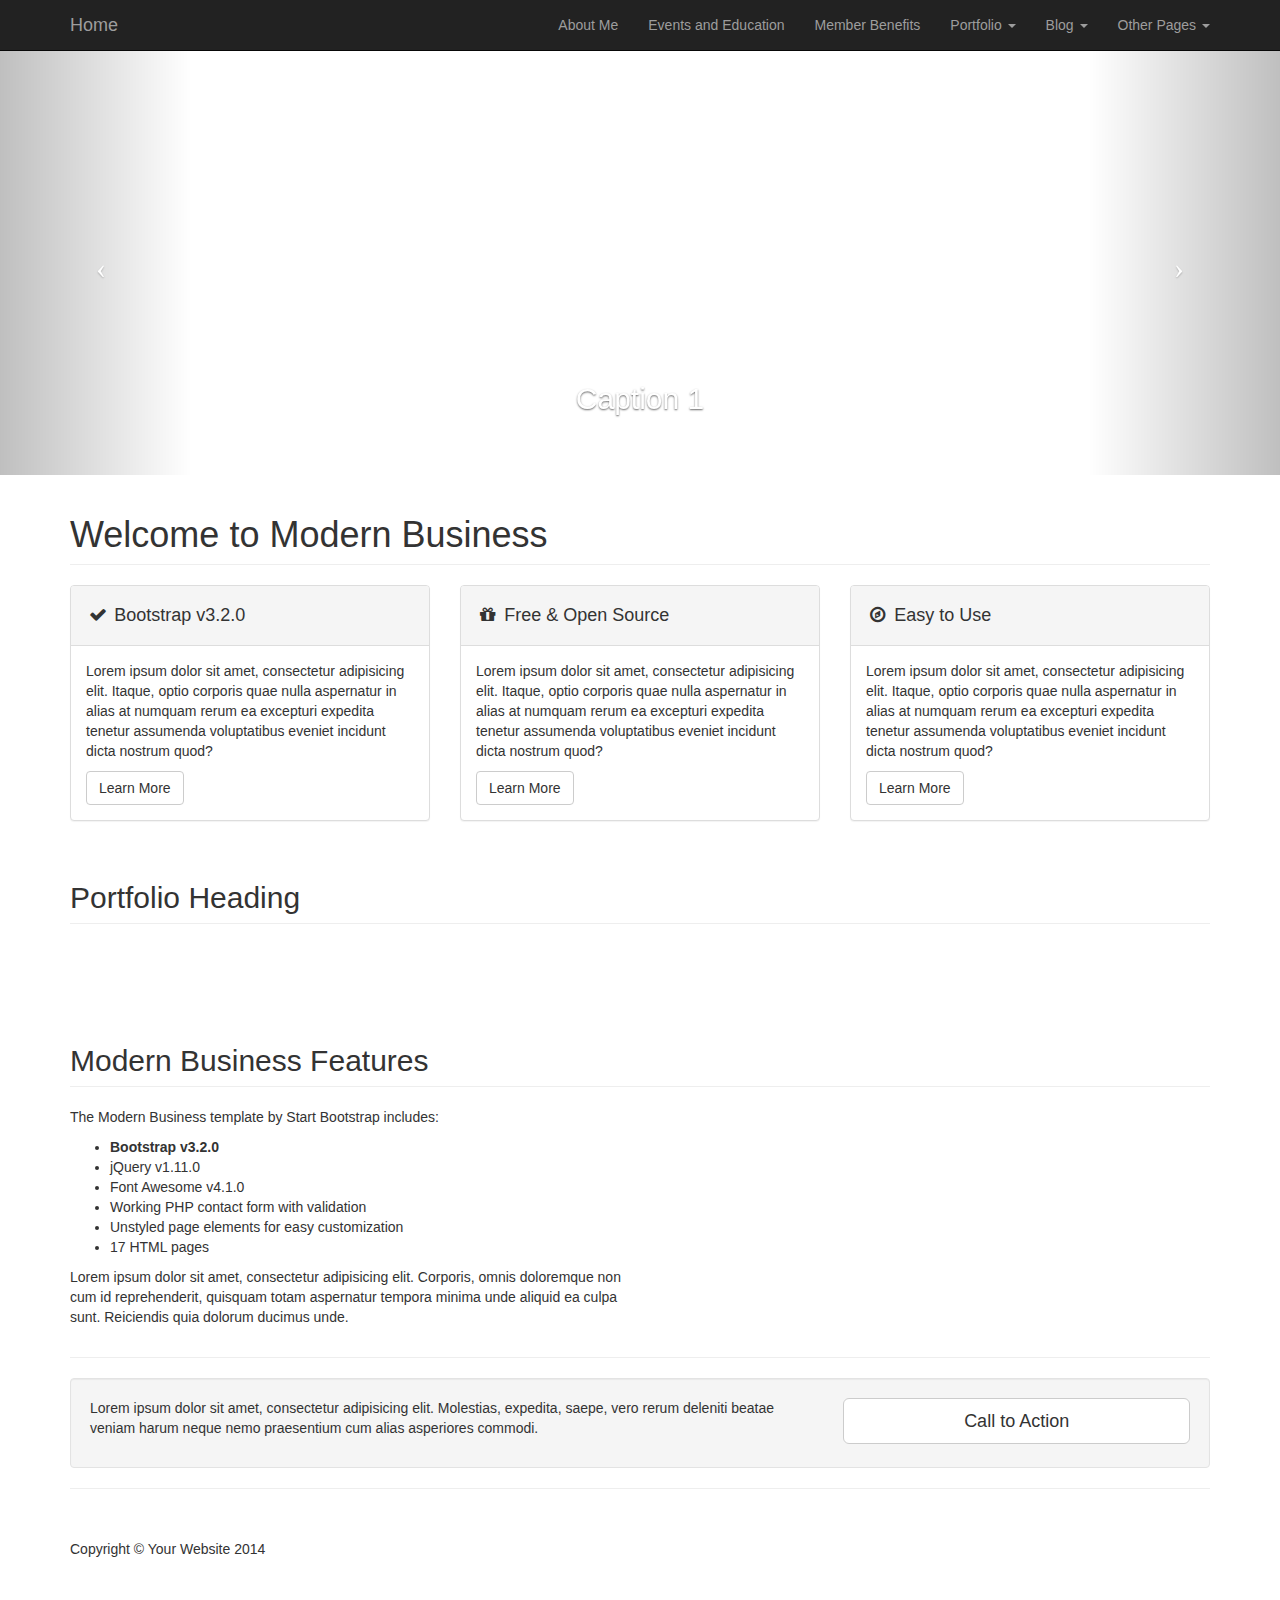
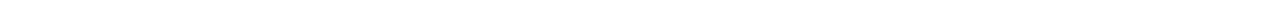
==== index.html @ c4d042df "Initial commit" ====
<!DOCTYPE html>
<html lang="en">
<head>

    <meta charset="utf-8">
    <meta http-equiv="X-UA-Compatible" content="IE=edge">
    <meta name="viewport" content="width=device-width, initial-scale=1">
    <meta name="description" content="">
    <meta name="author" content="">

    <title>Project GYFAA</title>

    <!-- Bootstrap Core CSS -->
    <link href="css/bootstrap.min.css" rel="stylesheet">

    <!-- Custom CSS -->
    <link href="css/modern-business.css" rel="stylesheet">

    <!-- Custom Fonts -->
    <link href="font-awesome/css/font-awesome.min.css" rel="stylesheet" type="text/css">

    <!-- HTML5 Shim and Respond.js IE8 support of HTML5 elements and media queries -->
    <!-- WARNING: Respond.js doesn't work if you view the page via file:// -->
    <!--[if lt IE 9]>
        <script src="https://oss.maxcdn.com/libs/html5shiv/3.7.0/html5shiv.js"></script>
        <script src="https://oss.maxcdn.com/libs/respond.js/1.4.2/respond.min.js"></script>
    <![endif]-->

</head>

<body>

    <!-- Navigation -->
    <nav class="navbar navbar-inverse navbar-fixed-top" role="navigation">
        <div class="container">
            <!-- Brand and toggle get grouped for better mobile display -->
            <div class="navbar-header">
                <button type="button" class="navbar-toggle" data-toggle="collapse" data-target="#bs-example-navbar-collapse-1">
                    <span class="sr-only">Toggle navigation</span>
                    <span class="icon-bar"></span>
                    <span class="icon-bar"></span>
                    <span class="icon-bar"></span>
                </button>
                <a class="navbar-brand" href="index.html">Home</a>
            </div>
            <!-- Collect the nav links, forms, and other content for toggling -->
            <div class="collapse navbar-collapse" id="bs-example-navbar-collapse-1">
                <ul class="nav navbar-nav navbar-right">
                    <li>
                        <a href="about.html">About Me</a>
                    </li>
                    <li>
                        <a href="services.html">Events and Education</a>
                    </li>
                    <li>
                        <a href="contact.html">Member Benefits</a>
                    </li>
                    <li class="dropdown">
                        <a href="#" class="dropdown-toggle" data-toggle="dropdown">Portfolio <b class="caret"></b></a>
                        <ul class="dropdown-menu">
                            <li>
                                <a href="portfolio-1-col.html">1 Column Portfolio</a>
                            </li>
                            <li>
                                <a href="portfolio-2-col.html">2 Column Portfolio</a>
                            </li>
                            <li>
                                <a href="portfolio-3-col.html">3 Column Portfolio</a>
                            </li>
                            <li>
                                <a href="portfolio-4-col.html">4 Column Portfolio</a>
                            </li>
                            <li>
                                <a href="portfolio-item.html">Single Portfolio Item</a>
                            </li>
                        </ul>
                    </li>
                    <li class="dropdown">
                        <a href="#" class="dropdown-toggle" data-toggle="dropdown">Blog <b class="caret"></b></a>
                        <ul class="dropdown-menu">
                            <li>
                                <a href="blog-home-1.html">Blog Home 1</a>
                            </li>
                            <li>
                                <a href="blog-home-2.html">Blog Home 2</a>
                            </li>
                            <li>
                                <a href="blog-post.html">Blog Post</a>
                            </li>
                        </ul>
                    </li>
                    <li class="dropdown">
                        <a href="#" class="dropdown-toggle" data-toggle="dropdown">Other Pages <b class="caret"></b></a>
                        <ul class="dropdown-menu">
                            <li>
                                <a href="full-width.html">Full Width Page</a>
                            </li>
                            <li>
                                <a href="sidebar.html">Sidebar Page</a>
                            </li>
                            <li>
                                <a href="faq.html">FAQ</a>
                            </li>
                            <li>
                                <a href="404.html">404</a>
                            </li>
                            <li>
                                <a href="pricing.html">Pricing Table</a>
                            </li>
                        </ul>
                    </li>
                </ul>
            </div>
            <!-- /.navbar-collapse -->
        </div>
        <!-- /.container -->
    </nav>

    <!-- Header Carousel -->
    <header id="myCarousel" class="carousel slide">
        <!-- Indicators -->
        <ol class="carousel-indicators">
            <li data-target="#myCarousel" data-slide-to="0" class="active"></li>
            <li data-target="#myCarousel" data-slide-to="1"></li>
            <li data-target="#myCarousel" data-slide-to="2"></li>
        </ol>

        <!-- Wrapper for slides -->
        <div class="carousel-inner">
            <div class="item active">
                <div class="fill" style="background-image:url('http://placehold.it/1900x1080&text=Slide One');"></div>
                <div class="carousel-caption">
                    <h2>Caption 1</h2>
                </div>
            </div>
            <div class="item">
                <div class="fill" style="background-image:url('http://placehold.it/1900x1080&text=Slide Two');"></div>
                <div class="carousel-caption">
                    <h2>Caption 2</h2>
                </div>
            </div>
            <div class="item">
                <div class="fill" style="background-image:url('http://placehold.it/1900x1080&text=Slide Three');"></div>
                <div class="carousel-caption">
                    <h2>Caption 3</h2>
                </div>
            </div>
        </div>

        <!-- Controls -->
        <a class="left carousel-control" href="#myCarousel" data-slide="prev">
            <span class="icon-prev"></span>
        </a>
        <a class="right carousel-control" href="#myCarousel" data-slide="next">
            <span class="icon-next"></span>
        </a>
    </header>

    <!-- Page Content -->
    <div class="container">

        <!-- Marketing Icons Section -->
        <div class="row">
            <div class="col-lg-12">
                <h1 class="page-header">
                    Welcome to Modern Business
                </h1>
            </div>
            <div class="col-md-4">
                <div class="panel panel-default">
                    <div class="panel-heading">
                        <h4><i class="fa fa-fw fa-check"></i> Bootstrap v3.2.0</h4>
                    </div>
                    <div class="panel-body">
                        <p>Lorem ipsum dolor sit amet, consectetur adipisicing elit. Itaque, optio corporis quae nulla aspernatur in alias at numquam rerum ea excepturi expedita tenetur assumenda voluptatibus eveniet incidunt dicta nostrum quod?</p>
                        <a href="#" class="btn btn-default">Learn More</a>
                    </div>
                </div>
            </div>
            <div class="col-md-4">
                <div class="panel panel-default">
                    <div class="panel-heading">
                        <h4><i class="fa fa-fw fa-gift"></i> Free &amp; Open Source</h4>
                    </div>
                    <div class="panel-body">
                        <p>Lorem ipsum dolor sit amet, consectetur adipisicing elit. Itaque, optio corporis quae nulla aspernatur in alias at numquam rerum ea excepturi expedita tenetur assumenda voluptatibus eveniet incidunt dicta nostrum quod?</p>
                        <a href="#" class="btn btn-default">Learn More</a>
                    </div>
                </div>
            </div>
            <div class="col-md-4">
                <div class="panel panel-default">
                    <div class="panel-heading">
                        <h4><i class="fa fa-fw fa-compass"></i> Easy to Use</h4>
                    </div>
                    <div class="panel-body">
                        <p>Lorem ipsum dolor sit amet, consectetur adipisicing elit. Itaque, optio corporis quae nulla aspernatur in alias at numquam rerum ea excepturi expedita tenetur assumenda voluptatibus eveniet incidunt dicta nostrum quod?</p>
                        <a href="#" class="btn btn-default">Learn More</a>
                    </div>
                </div>
            </div>
        </div>
        <!-- /.row -->

        <!-- Portfolio Section -->
        <div class="row">
            <div class="col-lg-12">
                <h2 class="page-header">Portfolio Heading</h2>
            </div>
            <div class="col-md-4 col-sm-6">
                <a href="portfolio-item.html">
                    <img class="img-responsive img-portfolio img-hover" src="http://placehold.it/700x450" alt="">
                </a>
            </div>
            <div class="col-md-4 col-sm-6">
                <a href="portfolio-item.html">
                    <img class="img-responsive img-portfolio img-hover" src="http://placehold.it/700x450" alt="">
                </a>
            </div>
            <div class="col-md-4 col-sm-6">
                <a href="portfolio-item.html">
                    <img class="img-responsive img-portfolio img-hover" src="http://placehold.it/700x450" alt="">
                </a>
            </div>
            <div class="col-md-4 col-sm-6">
                <a href="portfolio-item.html">
                    <img class="img-responsive img-portfolio img-hover" src="http://placehold.it/700x450" alt="">
                </a>
            </div>
            <div class="col-md-4 col-sm-6">
                <a href="portfolio-item.html">
                    <img class="img-responsive img-portfolio img-hover" src="http://placehold.it/700x450" alt="">
                </a>
            </div>
            <div class="col-md-4 col-sm-6">
                <a href="portfolio-item.html">
                    <img class="img-responsive img-portfolio img-hover" src="http://placehold.it/700x450" alt="">
                </a>
            </div>
        </div>
        <!-- /.row -->

        <!-- Features Section -->
        <div class="row">
            <div class="col-lg-12">
                <h2 class="page-header">Modern Business Features</h2>
            </div>
            <div class="col-md-6">
                <p>The Modern Business template by Start Bootstrap includes:</p>
                <ul>
                    <li><strong>Bootstrap v3.2.0</strong>
                    </li>
                    <li>jQuery v1.11.0</li>
                    <li>Font Awesome v4.1.0</li>
                    <li>Working PHP contact form with validation</li>
                    <li>Unstyled page elements for easy customization</li>
                    <li>17 HTML pages</li>
                </ul>
                <p>Lorem ipsum dolor sit amet, consectetur adipisicing elit. Corporis, omnis doloremque non cum id reprehenderit, quisquam totam aspernatur tempora minima unde aliquid ea culpa sunt. Reiciendis quia dolorum ducimus unde.</p>
            </div>
            <div class="col-md-6">
                <img class="img-responsive" src="http://placehold.it/700x450" alt="">
            </div>
        </div>
        <!-- /.row -->

        <hr>

        <!-- Call to Action Section -->
        <div class="well">
            <div class="row">
                <div class="col-md-8">
                    <p>Lorem ipsum dolor sit amet, consectetur adipisicing elit. Molestias, expedita, saepe, vero rerum deleniti beatae veniam harum neque nemo praesentium cum alias asperiores commodi.</p>
                </div>
                <div class="col-md-4">
                    <a class="btn btn-lg btn-default btn-block" href="#">Call to Action</a>
                </div>
            </div>
        </div>

        <hr>

        <!-- Footer -->
        <footer>
            <div class="row">
                <div class="col-lg-12">
                    <p>Copyright &copy; Your Website 2014</p>
                </div>
            </div>
        </footer>

    </div>
    <!-- /.container -->

    <!-- jQuery -->
    <script src="js/jquery.js"></script>

    <!-- Bootstrap Core JavaScript -->
    <script src="js/bootstrap.min.js"></script>

    <!-- Script to Activate the Carousel -->
    <script>
    $('.carousel').carousel({
        interval: 5000 //changes the speed
    })
    </script>

</body>

</html>
---- css/modern-business.css ----
/*!
 * Start Bootstrap - Modern Business (http://startbootstrap.com/)
 * Copyright 2013-2016 Start Bootstrap
 * Licensed under MIT (https://github.com/BlackrockDigital/startbootstrap/blob/gh-pages/LICENSE)
 */

/* Global Styles */

html,
body {
    height: 100%;
}

body {
    padding-top: 50px; /* Required padding for .navbar-fixed-top. Remove if using .navbar-static-top. Change if height of navigation changes. */
}

.img-portfolio {
    margin-bottom: 30px;
}

.img-hover:hover {
    opacity: 0.8;
}

/* Home Page Carousel */

header.carousel {
    height: 50%;
}

header.carousel .item,
header.carousel .item.active,
header.carousel .carousel-inner {
    height: 100%;
}

header.carousel .fill {
    width: 100%;
    height: 100%;
    background-position: center;
    background-size: cover;
}

/* 404 Page Styles */

.error-404 {
    font-size: 100px;
}

/* Pricing Page Styles */

.price {
    display: block;
    font-size: 50px;
    line-height: 50px;
}

.price sup {
    top: -20px;
    left: 2px;
    font-size: 20px;
}

.period {
    display: block;
    font-style: italic;
}

/* Footer Styles */

footer {
    margin: 50px 0;
}

/* Responsive Styles */

@media(max-width:991px) {
    .customer-img,
    .img-related {
        margin-bottom: 30px;
    }
}

@media(max-width:767px) {
    .img-portfolio {
        margin-bottom: 15px;
    }

    header.carousel .carousel {
        height: 70%;
    }
}
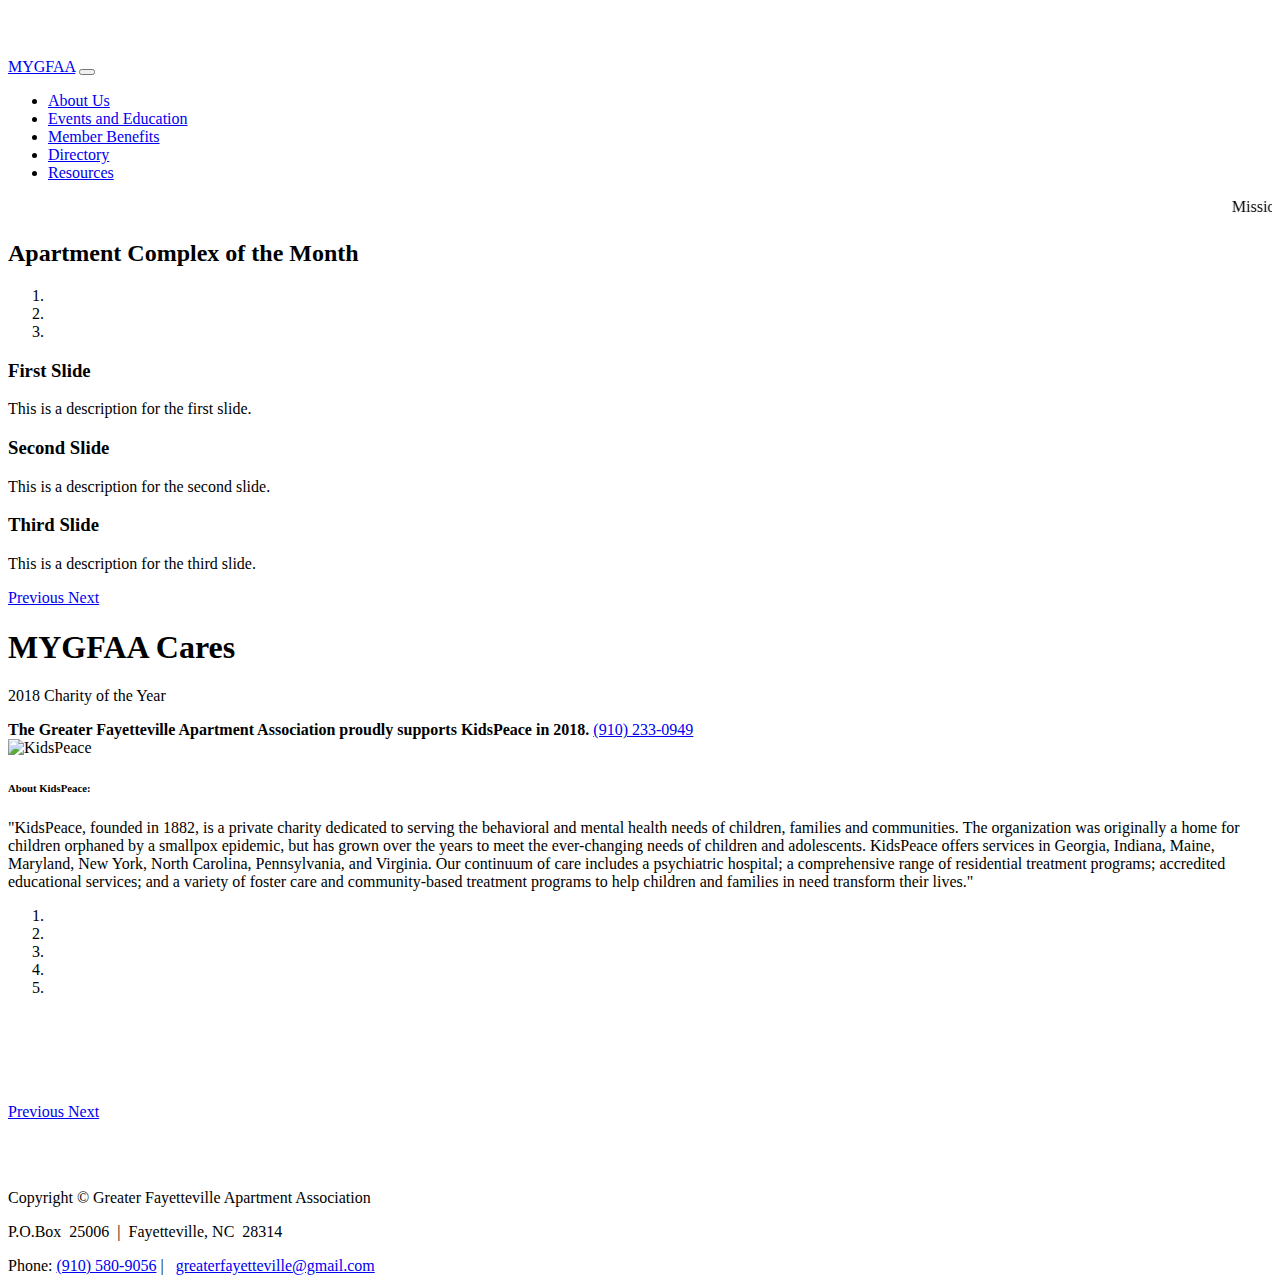
==== commit 36fc2ca1: "Add files via upload" ====
--- a/index.html
+++ b/index.html
@@ -1,310 +1,228 @@
-<!DOCTYPE html>
-<html lang="en">
-<head>
-
-    <meta charset="utf-8">
-    <meta http-equiv="X-UA-Compatible" content="IE=edge">
-    <meta name="viewport" content="width=device-width, initial-scale=1">
-    <meta name="description" content="">
-    <meta name="author" content="">
-
-    <title>Project GYFAA</title>
-
-    <!-- Bootstrap Core CSS -->
-    <link href="css/bootstrap.min.css" rel="stylesheet">
-
-    <!-- Custom CSS -->
-    <link href="css/modern-business.css" rel="stylesheet">
-
-    <!-- Custom Fonts -->
-    <link href="font-awesome/css/font-awesome.min.css" rel="stylesheet" type="text/css">
-
-    <!-- HTML5 Shim and Respond.js IE8 support of HTML5 elements and media queries -->
-    <!-- WARNING: Respond.js doesn't work if you view the page via file:// -->
-    <!--[if lt IE 9]>
-        <script src="https://oss.maxcdn.com/libs/html5shiv/3.7.0/html5shiv.js"></script>
-        <script src="https://oss.maxcdn.com/libs/respond.js/1.4.2/respond.min.js"></script>
-    <![endif]-->
-
-</head>
-
-<body>
-
-    <!-- Navigation -->
-    <nav class="navbar navbar-inverse navbar-fixed-top" role="navigation">
-        <div class="container">
-            <!-- Brand and toggle get grouped for better mobile display -->
-            <div class="navbar-header">
-                <button type="button" class="navbar-toggle" data-toggle="collapse" data-target="#bs-example-navbar-collapse-1">
-                    <span class="sr-only">Toggle navigation</span>
-                    <span class="icon-bar"></span>
-                    <span class="icon-bar"></span>
-                    <span class="icon-bar"></span>
-                </button>
-                <a class="navbar-brand" href="index.html">Home</a>
-            </div>
-            <!-- Collect the nav links, forms, and other content for toggling -->
-            <div class="collapse navbar-collapse" id="bs-example-navbar-collapse-1">
-                <ul class="nav navbar-nav navbar-right">
-                    <li>
-                        <a href="about.html">About Me</a>
-                    </li>
-                    <li>
-                        <a href="services.html">Events and Education</a>
-                    </li>
-                    <li>
-                        <a href="contact.html">Member Benefits</a>
-                    </li>
-                    <li class="dropdown">
-                        <a href="#" class="dropdown-toggle" data-toggle="dropdown">Portfolio <b class="caret"></b></a>
-                        <ul class="dropdown-menu">
-                            <li>
-                                <a href="portfolio-1-col.html">1 Column Portfolio</a>
-                            </li>
-                            <li>
-                                <a href="portfolio-2-col.html">2 Column Portfolio</a>
-                            </li>
-                            <li>
-                                <a href="portfolio-3-col.html">3 Column Portfolio</a>
-                            </li>
-                            <li>
-                                <a href="portfolio-4-col.html">4 Column Portfolio</a>
-                            </li>
-                            <li>
-                                <a href="portfolio-item.html">Single Portfolio Item</a>
-                            </li>
-                        </ul>
-                    </li>
-                    <li class="dropdown">
-                        <a href="#" class="dropdown-toggle" data-toggle="dropdown">Blog <b class="caret"></b></a>
-                        <ul class="dropdown-menu">
-                            <li>
-                                <a href="blog-home-1.html">Blog Home 1</a>
-                            </li>
-                            <li>
-                                <a href="blog-home-2.html">Blog Home 2</a>
-                            </li>
-                            <li>
-                                <a href="blog-post.html">Blog Post</a>
-                            </li>
-                        </ul>
-                    </li>
-                    <li class="dropdown">
-                        <a href="#" class="dropdown-toggle" data-toggle="dropdown">Other Pages <b class="caret"></b></a>
-                        <ul class="dropdown-menu">
-                            <li>
-                                <a href="full-width.html">Full Width Page</a>
-                            </li>
-                            <li>
-                                <a href="sidebar.html">Sidebar Page</a>
-                            </li>
-                            <li>
-                                <a href="faq.html">FAQ</a>
-                            </li>
-                            <li>
-                                <a href="404.html">404</a>
-                            </li>
-                            <li>
-                                <a href="pricing.html">Pricing Table</a>
-                            </li>
-                        </ul>
-                    </li>
-                </ul>
-            </div>
-            <!-- /.navbar-collapse -->
-        </div>
-        <!-- /.container -->
-    </nav>
-
-    <!-- Header Carousel -->
-    <header id="myCarousel" class="carousel slide">
-        <!-- Indicators -->
-        <ol class="carousel-indicators">
-            <li data-target="#myCarousel" data-slide-to="0" class="active"></li>
-            <li data-target="#myCarousel" data-slide-to="1"></li>
-            <li data-target="#myCarousel" data-slide-to="2"></li>
-        </ol>
-
-        <!-- Wrapper for slides -->
-        <div class="carousel-inner">
-            <div class="item active">
-                <div class="fill" style="background-image:url('http://placehold.it/1900x1080&text=Slide One');"></div>
-                <div class="carousel-caption">
-                    <h2>Caption 1</h2>
-                </div>
-            </div>
-            <div class="item">
-                <div class="fill" style="background-image:url('http://placehold.it/1900x1080&text=Slide Two');"></div>
-                <div class="carousel-caption">
-                    <h2>Caption 2</h2>
-                </div>
-            </div>
-            <div class="item">
-                <div class="fill" style="background-image:url('http://placehold.it/1900x1080&text=Slide Three');"></div>
-                <div class="carousel-caption">
-                    <h2>Caption 3</h2>
-                </div>
-            </div>
-        </div>
-
-        <!-- Controls -->
-        <a class="left carousel-control" href="#myCarousel" data-slide="prev">
-            <span class="icon-prev"></span>
-        </a>
-        <a class="right carousel-control" href="#myCarousel" data-slide="next">
-            <span class="icon-next"></span>
-        </a>
-    </header>
-
-    <!-- Page Content -->
-    <div class="container">
-
-        <!-- Marketing Icons Section -->
-        <div class="row">
-            <div class="col-lg-12">
-                <h1 class="page-header">
-                    Welcome to Modern Business
-                </h1>
-            </div>
-            <div class="col-md-4">
-                <div class="panel panel-default">
-                    <div class="panel-heading">
-                        <h4><i class="fa fa-fw fa-check"></i> Bootstrap v3.2.0</h4>
-                    </div>
-                    <div class="panel-body">
-                        <p>Lorem ipsum dolor sit amet, consectetur adipisicing elit. Itaque, optio corporis quae nulla aspernatur in alias at numquam rerum ea excepturi expedita tenetur assumenda voluptatibus eveniet incidunt dicta nostrum quod?</p>
-                        <a href="#" class="btn btn-default">Learn More</a>
-                    </div>
-                </div>
-            </div>
-            <div class="col-md-4">
-                <div class="panel panel-default">
-                    <div class="panel-heading">
-                        <h4><i class="fa fa-fw fa-gift"></i> Free &amp; Open Source</h4>
-                    </div>
-                    <div class="panel-body">
-                        <p>Lorem ipsum dolor sit amet, consectetur adipisicing elit. Itaque, optio corporis quae nulla aspernatur in alias at numquam rerum ea excepturi expedita tenetur assumenda voluptatibus eveniet incidunt dicta nostrum quod?</p>
-                        <a href="#" class="btn btn-default">Learn More</a>
-                    </div>
-                </div>
-            </div>
-            <div class="col-md-4">
-                <div class="panel panel-default">
-                    <div class="panel-heading">
-                        <h4><i class="fa fa-fw fa-compass"></i> Easy to Use</h4>
-                    </div>
-                    <div class="panel-body">
-                        <p>Lorem ipsum dolor sit amet, consectetur adipisicing elit. Itaque, optio corporis quae nulla aspernatur in alias at numquam rerum ea excepturi expedita tenetur assumenda voluptatibus eveniet incidunt dicta nostrum quod?</p>
-                        <a href="#" class="btn btn-default">Learn More</a>
-                    </div>
-                </div>
-            </div>
-        </div>
-        <!-- /.row -->
-
-        <!-- Portfolio Section -->
-        <div class="row">
-            <div class="col-lg-12">
-                <h2 class="page-header">Portfolio Heading</h2>
-            </div>
-            <div class="col-md-4 col-sm-6">
-                <a href="portfolio-item.html">
-                    <img class="img-responsive img-portfolio img-hover" src="http://placehold.it/700x450" alt="">
-                </a>
-            </div>
-            <div class="col-md-4 col-sm-6">
-                <a href="portfolio-item.html">
-                    <img class="img-responsive img-portfolio img-hover" src="http://placehold.it/700x450" alt="">
-                </a>
-            </div>
-            <div class="col-md-4 col-sm-6">
-                <a href="portfolio-item.html">
-                    <img class="img-responsive img-portfolio img-hover" src="http://placehold.it/700x450" alt="">
-                </a>
-            </div>
-            <div class="col-md-4 col-sm-6">
-                <a href="portfolio-item.html">
-                    <img class="img-responsive img-portfolio img-hover" src="http://placehold.it/700x450" alt="">
-                </a>
-            </div>
-            <div class="col-md-4 col-sm-6">
-                <a href="portfolio-item.html">
-                    <img class="img-responsive img-portfolio img-hover" src="http://placehold.it/700x450" alt="">
-                </a>
-            </div>
-            <div class="col-md-4 col-sm-6">
-                <a href="portfolio-item.html">
-                    <img class="img-responsive img-portfolio img-hover" src="http://placehold.it/700x450" alt="">
-                </a>
-            </div>
-        </div>
-        <!-- /.row -->
-
-        <!-- Features Section -->
-        <div class="row">
-            <div class="col-lg-12">
-                <h2 class="page-header">Modern Business Features</h2>
-            </div>
-            <div class="col-md-6">
-                <p>The Modern Business template by Start Bootstrap includes:</p>
-                <ul>
-                    <li><strong>Bootstrap v3.2.0</strong>
-                    </li>
-                    <li>jQuery v1.11.0</li>
-                    <li>Font Awesome v4.1.0</li>
-                    <li>Working PHP contact form with validation</li>
-                    <li>Unstyled page elements for easy customization</li>
-                    <li>17 HTML pages</li>
-                </ul>
-                <p>Lorem ipsum dolor sit amet, consectetur adipisicing elit. Corporis, omnis doloremque non cum id reprehenderit, quisquam totam aspernatur tempora minima unde aliquid ea culpa sunt. Reiciendis quia dolorum ducimus unde.</p>
-            </div>
-            <div class="col-md-6">
-                <img class="img-responsive" src="http://placehold.it/700x450" alt="">
-            </div>
-        </div>
-        <!-- /.row -->
-
-        <hr>
-
-        <!-- Call to Action Section -->
-        <div class="well">
-            <div class="row">
-                <div class="col-md-8">
-                    <p>Lorem ipsum dolor sit amet, consectetur adipisicing elit. Molestias, expedita, saepe, vero rerum deleniti beatae veniam harum neque nemo praesentium cum alias asperiores commodi.</p>
-                </div>
-                <div class="col-md-4">
-                    <a class="btn btn-lg btn-default btn-block" href="#">Call to Action</a>
-                </div>
-            </div>
-        </div>
-
-        <hr>
-
-        <!-- Footer -->
-        <footer>
-            <div class="row">
-                <div class="col-lg-12">
-                    <p>Copyright &copy; Your Website 2014</p>
-                </div>
-            </div>
-        </footer>
-
-    </div>
-    <!-- /.container -->
-
-    <!-- jQuery -->
-    <script src="js/jquery.js"></script>
-
-    <!-- Bootstrap Core JavaScript -->
-    <script src="js/bootstrap.min.js"></script>
-
-    <!-- Script to Activate the Carousel -->
-    <script>
-    $('.carousel').carousel({
-        interval: 5000 //changes the speed
-    })
-    </script>
-
-</body>
-
-</html>
+<!DOCTYPE html>
+<!-- WEB 285 My GFAA site reboot
+ Josh Hughes
+ Ericka Wilson
+ Joe Williams
+ creating a reboot of www.mygfaa.org as part of our class assingment -->
+ 
+ <!-- index.html -->
+ <head>
+  <meta charset="utf-8">
+  <meta name="viewport" content="width=device-width, initial-scale=1, shrink-to-fit=no">
+  <title>Greater Fayetteville Apartment Association</title>
+  <!-- Bootstrap core CSS -->
+  <link href="vendor/bootstrap/css/bootstrap.min.css" rel="stylesheet">
+  <!-- Custom styles for this template -->
+  <link href="css/modern-business.css" rel="stylesheet">
+ </head>
+ <body> 
+  <nav class="navbar fixed-top navbar-expand-lg navbar-dark bg-dark fixed-top">
+      <div class="container">
+        <a class="navbar-brand" href="index.html">MYGFAA</a>
+        <button class="navbar-toggler navbar-toggler-right" type="button" data-toggle="collapse" data-target="#navbarResponsive" aria-controls="navbarResponsive" aria-expanded="false" aria-label="Toggle navigation">
+          <span class="navbar-toggler-icon"></span>
+        </button>
+        <div class="collapse navbar-collapse" id="navbarResponsive">
+          <ul class="navbar-nav ml-auto">
+            <li class="nav-item">
+              <a class="nav-link" href="#">About Us</a>
+            </li>
+            <li class="nav-item">
+              <a class="nav-link" href="#">Events and Education</a>
+            </li>
+            <li class="nav-item">
+              <a class="nav-link" href="contact.html">Member Benefits</a>
+            </li>
+            <li class="nav-item dropdown">
+              <a class="nav-link dropdown-toggle" href="#" id="navbarDropdownPortfolio" data-toggle="dropdown" aria-haspopup="true" aria-expanded="false">
+                Directory
+              </a>
+              <div class="dropdown-menu dropdown-menu-right" aria-labelledby="navbarDropdownPortfolio">
+                <a class="dropdown-item" href=""></a>
+                <a class="dropdown-item" href=""></a>
+                <a class="dropdown-item" href=""></a>
+                <a class="dropdown-item" href=""></a>
+                <a class="dropdown-item" href=""></a>
+              </div>
+            </li>
+            <li class="nav-item dropdown">
+              <a class="nav-link dropdown-toggle" href="#" id="navbarDropdownBlog" data-toggle="dropdown" aria-haspopup="true" aria-expanded="false">
+                Resources
+              </a>
+              <div class="dropdown-menu dropdown-menu-right" aria-labelledby="navbarDropdownBlog">
+                <a class="dropdown-item" href="l"></a>
+                <a class="dropdown-item" href=""></a>
+                <a class="dropdown-item" href=""></a>
+              </div>
+            </li>
+            <!--<li class="nav-item dropdown">
+              <a class="nav-link dropdown-toggle" href="#" id="navbarDropdownBlog" data-toggle="dropdown" aria-haspopup="true" aria-expanded="false">
+                Other Pages
+              </a>
+              <div class="dropdown-menu dropdown-menu-right" aria-labelledby="navbarDropdownBlog">
+                <a class="dropdown-item" href="full-width.html">Full Width Page</a>
+                <a class="dropdown-item" href="sidebar.html">Sidebar Page</a>
+                <a class="dropdown-item" href="faq.html">FAQ</a>
+                <a class="dropdown-item" href="404.html">404</a>
+                <a class="dropdown-item" href="pricing.html">Pricing Table</a>
+              </div> -->
+            </li>
+          </ul>
+        </div>
+      </div>
+    </nav>
+ 
+  <div class="icon-bar">
+	<a href="#" class="facebook"><i class="fa fa-facebook"></i></a>
+	<a href="#" class="linkedin"><i class="fa fa-linkedin"></i><a>
+  </div>
+  <marquee behavior="scroll" direction="left" scrollamount="5">Mission Statement:
+	"The Greater Fayetteville Apartment Association strives to serve its members 
+	by enriching multifamily housing expertise through education and providing support 
+	using leadership and resources, whilst maintaining our commitment to the progression 
+	of Greater Fayetteville and its neighboring communities."
+  </marquee>
+  <h2>Apartment Complex of the Month</h2>
+  <div id="carouselExampleIndicators" class="carousel slide" data-ride="carousel">
+        <ol class="carousel-indicators">
+          <li data-target="#carouselExampleIndicators" data-slide-to="0" class="active"></li>
+          <li data-target="#carouselExampleIndicators" data-slide-to="1"></li>
+          <li data-target="#carouselExampleIndicators" data-slide-to="2"></li>
+        </ol>
+        <div class="carousel-inner" role="listbox">
+          <!-- Slide One - Set the background image for this slide in the line below -->
+          <div class="carousel-item active" style="background-image: url('http://placehold.it/1900x1080')">
+            <div class="carousel-caption d-none d-md-block">
+              <h3>First Slide</h3>
+              <p>This is a description for the first slide.</p>
+            </div>
+          </div>
+          <!-- Slide Two - Set the background image for this slide in the line below -->
+          <div class="carousel-item" style="background-image: url('http://placehold.it/1900x1080')">
+            <div class="carousel-caption d-none d-md-block">
+              <h3>Second Slide</h3>
+              <p>This is a description for the second slide.</p>
+            </div>
+          </div>
+          <!-- Slide Three - Set the background image for this slide in the line below -->
+          <div class="carousel-item" style="background-image: url('http://placehold.it/1900x1080')">
+            <div class="carousel-caption d-none d-md-block">
+              <h3>Third Slide</h3>
+              <p>This is a description for the third slide.</p>
+            </div>
+          </div>
+        </div>
+        <a class="carousel-control-prev" href="#carouselExampleIndicators" role="button" data-slide="prev">
+          <span class="carousel-control-prev-icon" aria-hidden="true"></span>
+          <span class="sr-only">Previous</span>
+        </a>
+        <a class="carousel-control-next" href="#carouselExampleIndicators" role="button" data-slide="next">
+          <span class="carousel-control-next-icon" aria-hidden="true"></span>
+          <span class="sr-only">Next</span>
+        </a>
+  </div>
+  <!-- Features Section -->
+  <div class="row">
+   <div class="col-lg-6">
+    <h1 class="my-4"> MYGFAA Cares</h1>
+     <p> 2018 Charity of the Year </p>
+	  <strong> The Greater Fayetteville Apartment Association proudly supports KidsPeace in 2018. </strong>
+	   <a href="http://fostercare.com/fayetteville/" target="_blank">
+		<img 
+	  3035-H Boone Trail Ext.
+	  Fayetteville, NC 28304
+	 <span><a href="tel:9102330949">(910) 233-0949</a></span>
+	 <div class="col-lg-6">
+	  <img class="img-fluid rounded" src="images/fosterCare.jpg" alt="KidsPeace" style="width:442; max-width:100%"></a>
+	 </div> 
+	<h6>About KidsPeace:</h6>
+	"KidsPeace, founded in 1882, is a private charity dedicated to serving the behavioral and 
+	mental health needs of children, families and communities.&nbsp;The organization was originally 
+	a home for children orphaned by a smallpox epidemic, but has grown over the years to meet the 
+	ever-changing needs of children and adolescents. KidsPeace offers services in Georgia, Indiana, 
+	Maine, Maryland, New York, North Carolina, Pennsylvania, and Virginia. Our continuum of care 
+	includes a psychiatric hospital; a comprehensive range of residential treatment programs; 
+	accredited educational services; and a variety of foster care and community-based treatment 
+	programs to help children and families in need transform their lives."
+  </div>
+  
+  <!-- Sponsor Section -->
+  <div class="container">
+   <div id="platinum">
+    <div id="myCarousel" class="carousel slide" data-ride="carousel">
+     <!-- Indicators -->
+     <ol class="carousel-indicators">
+      <li data-target="#myCarousel" data-slide-to="0" class="active"></li>
+      <li data-target="#myCarousel" data-slide-to="1"></li>
+      <li data-target="#myCarousel" data-slide-to="2"></li>
+	  <li data-target="#myCarousel" data-slide-to="3"></li>
+	  <li data-target="#myCarousel" data-slide-to="4"></li>
+     </ol>
+	    <!-- Wrapper for slides -->
+    <div class="carousel-inner">
+      <div class="item active">
+		<a href= target="_blank">
+			<img src="" alt= ""></a>
+      </div>
+      <div class="item">
+        <a href="" target="_blank">
+			<img src="" alt=""></a>
+      </div>
+      <div class="item">
+        <a href="" target="_blank">
+			<img src="" alt=""></a>
+      </div>
+	  <div class="item">
+		<a href="" target="_blank">
+			<img src="" alt=""></a>
+	  </div>
+	  <div class="item">
+	   <a href=" " target="_blank">
+			<img src="" alt=""></a>
+	  </div>
+<!-- Left and right controls -->
+     <a class="left carousel-control" href="#myCarousel" data-slide="prev">
+      <span class="glyphicon glyphicon-chevron-left"></span>
+      <span class="sr-only">Previous</span>
+     </a>
+     <a class="right carousel-control" href="#myCarousel" data-slide="next">
+      <span class="glyphicon glyphicon-chevron-right"></span>
+      <span class="sr-only">Next</span>
+     </a>
+	</div>
+	</div>
+   </div>
+  </div>
+  <div class="container">
+   <div id="gold">
+    <a href="" target="_blank">
+		<img src="" alt=""></a>
+   </div>
+  </div>
+ 
+<!-- Footer -->
+  <footer class="py-5 bg-dark">
+   <div class="container">
+    <p class="m-0 text-center text-white">Copyright &copy; Greater Fayetteville Apartment Association <p id="date"></p></p>
+   <!-- gonna try to get js to keep the copyright date up to date so we do not have to keep coming back to change
+		by pulling request from the computers OS date  JH 3/22/2018-->
+	<script>
+		function(){
+			var d = new Date();
+			var n = d.getFullYear();
+			document.getElementById("date").innerHTML = n;
+			}
+	</script>
+	<p>P.O.Box &nbsp;25006 &nbsp;| &nbsp;Fayetteville, NC &nbsp;28314</p>
+	<p>Phone: <a href="tel:9105809056">(910) 580-9056</a>&nbsp;| &nbsp; <a href="mailto:greaterfayetteville@gmail.com">
+	 greaterfayetteville@gmail.com</a>
+   </div>
+	
+   <!-- /.container -->
+  </footer>
+
+  <!-- Bootstrap core JavaScript -->
+  <script src="vendor/jquery/jquery.min.js"></script>
+  <script src="vendor/bootstrap/js/bootstrap.bundle.min.js"></script>
+ </body>
+</html>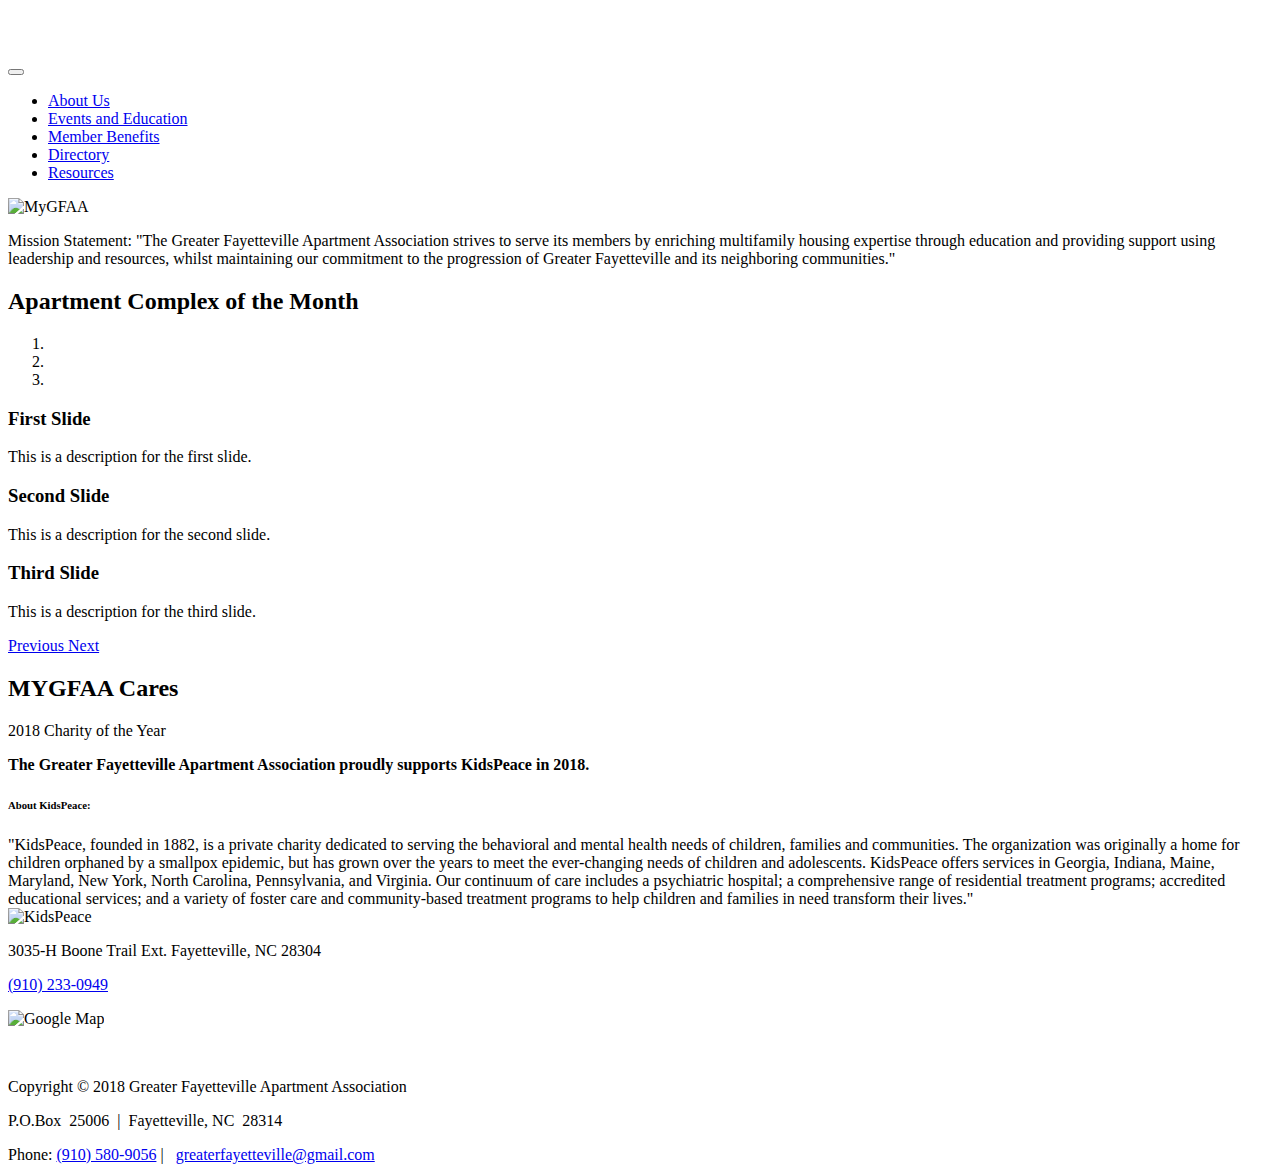
==== commit 237d58a7: "Add files via upload" ====
--- a/index.html
+++ b/index.html
@@ -1,4 +1,5 @@
 <!DOCTYPE html>
+<html lang="en">
 <!-- WEB 285 My GFAA site reboot
  Josh Hughes
  Ericka Wilson
@@ -7,6 +8,7 @@
  
  <!-- index.html -->
  <head>
+  
   <meta charset="utf-8">
   <meta name="viewport" content="width=device-width, initial-scale=1, shrink-to-fit=no">
   <title>Greater Fayetteville Apartment Association</title>
@@ -18,7 +20,7 @@
  <body> 
   <nav class="navbar fixed-top navbar-expand-lg navbar-dark bg-dark fixed-top">
       <div class="container">
-        <a class="navbar-brand" href="index.html">MYGFAA</a>
+        <a class="navbar-brand" href="index.html"></a>
         <button class="navbar-toggler navbar-toggler-right" type="button" data-toggle="collapse" data-target="#navbarResponsive" aria-controls="navbarResponsive" aria-expanded="false" aria-label="Toggle navigation">
           <span class="navbar-toggler-icon"></span>
         </button>
@@ -28,7 +30,7 @@
               <a class="nav-link" href="#">About Us</a>
             </li>
             <li class="nav-item">
-              <a class="nav-link" href="#">Events and Education</a>
+              <a class="nav-link" href="eventsEdu.html">Events and Education</a>
             </li>
             <li class="nav-item">
               <a class="nav-link" href="contact.html">Member Benefits</a>
@@ -66,7 +68,7 @@
                 <a class="dropdown-item" href="404.html">404</a>
                 <a class="dropdown-item" href="pricing.html">Pricing Table</a>
               </div> -->
-            </li>
+            <!--</li> -->
           </ul>
         </div>
       </div>
@@ -74,14 +76,19 @@
  
   <div class="icon-bar">
 	<a href="#" class="facebook"><i class="fa fa-facebook"></i></a>
-	<a href="#" class="linkedin"><i class="fa fa-linkedin"></i><a>
-  </div>
-  <marquee behavior="scroll" direction="left" scrollamount="5">Mission Statement:
+	<a href="#" class="linkedin"><i class="fa fa-linkedin"></i></a>
+  </div>
+  <div class="logo">
+	<img class="img-responsive" src="pictures/mygfaaLogo.jpg" alt="MyGFAA"></img>
+  </div>
+  <div class="scroll-up"><p>Mission Statement:
 	"The Greater Fayetteville Apartment Association strives to serve its members 
 	by enriching multifamily housing expertise through education and providing support 
 	using leadership and resources, whilst maintaining our commitment to the progression 
 	of Greater Fayetteville and its neighboring communities."
-  </marquee>
+	</p>
+  </div>
+  
   <h2>Apartment Complex of the Month</h2>
   <div id="carouselExampleIndicators" class="carousel slide" data-ride="carousel">
         <ol class="carousel-indicators">
@@ -124,96 +131,125 @@
   <!-- Features Section -->
   <div class="row">
    <div class="col-lg-6">
-    <h1 class="my-4"> MYGFAA Cares</h1>
+    <h2> MYGFAA Cares</h2>
      <p> 2018 Charity of the Year </p>
 	  <strong> The Greater Fayetteville Apartment Association proudly supports KidsPeace in 2018. </strong>
-	   <a href="http://fostercare.com/fayetteville/" target="_blank">
-		<img 
-	  3035-H Boone Trail Ext.
-	  Fayetteville, NC 28304
-	 <span><a href="tel:9102330949">(910) 233-0949</a></span>
-	 <div class="col-lg-6">
-	  <img class="img-fluid rounded" src="images/fosterCare.jpg" alt="KidsPeace" style="width:442; max-width:100%"></a>
-	 </div> 
-	<h6>About KidsPeace:</h6>
-	"KidsPeace, founded in 1882, is a private charity dedicated to serving the behavioral and 
-	mental health needs of children, families and communities.&nbsp;The organization was originally 
-	a home for children orphaned by a smallpox epidemic, but has grown over the years to meet the 
-	ever-changing needs of children and adolescents. KidsPeace offers services in Georgia, Indiana, 
-	Maine, Maryland, New York, North Carolina, Pennsylvania, and Virginia. Our continuum of care 
-	includes a psychiatric hospital; a comprehensive range of residential treatment programs; 
-	accredited educational services; and a variety of foster care and community-based treatment 
-	programs to help children and families in need transform their lives."
+	  
+	  <h6>About KidsPeace:</h6>
+		"KidsPeace, founded in 1882, is a private charity dedicated to serving the behavioral and 
+		mental health needs of children, families and communities.&nbsp;The organization was originally 
+		a home for children orphaned by a smallpox epidemic, but has grown over the years to meet the 
+		ever-changing needs of children and adolescents. KidsPeace offers services in Georgia, Indiana, 
+		Maine, Maryland, New York, North Carolina, Pennsylvania, and Virginia. Our continuum of care 
+		includes a psychiatric hospital; a comprehensive range of residential treatment programs; 
+		accredited educational services; and a variety of foster care and community-based treatment 
+		programs to help children and families in need transform their lives."
+   </div>
+   <div class="col-lg-6">
+	   <a href="http://fostercare.com/fayetteville/" target="_blank"></a>
+		<img class="img-fluid rounded" src="pictures/fosterCare.jpg" alt="KidsPeace" style="width:442; max-width:100%">
+		<p>3035-H Boone Trail Ext.
+		Fayetteville, NC 28304</p>
+	    <p><a href="tel:9102330949">(910) 233-0949</a></p>
+	    <img class="img-fluid rounded" src="pictures/kidsPeace.png" alt="Google Map" style="width:442; max-width:100%;">
+   </div> 
+	
+  </div>
   </div>
   
   <!-- Sponsor Section -->
-  <div class="container">
-   <div id="platinum">
-    <div id="myCarousel" class="carousel slide" data-ride="carousel">
+  
+  <!-- <div id="platinum">
+   <h2>2018 MyGFAA Platinum Sponsors</h2>
+    <div id="myCarousel" class="carousel slide">
      <!-- Indicators -->
-     <ol class="carousel-indicators">
-      <li data-target="#myCarousel" data-slide-to="0" class="active"></li>
-      <li data-target="#myCarousel" data-slide-to="1"></li>
-      <li data-target="#myCarousel" data-slide-to="2"></li>
-	  <li data-target="#myCarousel" data-slide-to="3"></li>
-	  <li data-target="#myCarousel" data-slide-to="4"></li>
+   <!--  <ol class="carousel-indicators">
+      <li class="item1 active"></li>
+      <li class="item2"></li>
+      <li class="item3"></li>
+	  <li class="item4"></li>
+	  <li class="item5"></li>
      </ol>
 	    <!-- Wrapper for slides -->
-    <div class="carousel-inner">
+   <!--  <div class="carousel-inner" role="listbox">
       <div class="item active">
-		<a href= target="_blank">
-			<img src="" alt= ""></a>
+		<a href="https://goblusky.com/" target="_blank">
+			<img src="pictures/bluSky.jpg" alt= "BluSky"></a>
       </div>
       <div class="item">
-        <a href="" target="_blank">
-			<img src="" alt=""></a>
+        <a href="https://www.highland-inc.com/" target="_blank">
+			<img src="pictures/highlandConstruction.jpg" alt=""></a>
       </div>
       <div class="item">
-        <a href="" target="_blank">
-			<img src="" alt=""></a>
+        <a href="https://www.sherwin-williams.com/store-locator/paint-store/fayetteville/nc/2918?utm_source=google&utm_medium=local_listing&utm_campaign=tag_local_listing" target="_blank">
+			<img src="pictures/sherwinWilliams.jpg" alt="Sherwin-Williams"></a>
       </div>
 	  <div class="item">
-		<a href="" target="_blank">
-			<img src="" alt=""></a>
+		<a href="https://theevictionteam.com/" target="_blank">
+			<img src="pictures/loebsackBrownlee.jpg" alt=""></a>
 	  </div>
 	  <div class="item">
-	   <a href=" " target="_blank">
-			<img src="" alt=""></a>
-	  </div>
+	   <a href="https://www.cort.com/" target="_blank">
+			<img src="pictures/cort.jpg" alt="Cort"></a>
+	  </div> -->
 <!-- Left and right controls -->
-     <a class="left carousel-control" href="#myCarousel" data-slide="prev">
-      <span class="glyphicon glyphicon-chevron-left"></span>
+   <!--  <a class="left carousel-control" href="#myCarousel" role="button">
+      <span class="glyphicon glyphicon-chevron-left" aria-hidden="true"></span>
       <span class="sr-only">Previous</span>
      </a>
      <a class="right carousel-control" href="#myCarousel" data-slide="next">
-      <span class="glyphicon glyphicon-chevron-right"></span>
+      <span class="glyphicon glyphicon-chevron-right" area-hidden="true"></span>
       <span class="sr-only">Next</span>
      </a>
 	</div>
 	</div>
    </div>
-  </div>
-  <div class="container">
+		<script>
+$(document).ready(function(){
+    // Activate Carousel
+    $("#myCarousel").carousel();
+    
+    // Enable Carousel Indicators
+    $(".item1").click(function(){
+        $("#myCarousel").carousel(0);
+    });
+    $(".item2").click(function(){
+        $("#myCarousel").carousel(1);
+    });
+    $(".item3").click(function(){
+        $("#myCarousel").carousel(2);
+    });
+    $(".item4").click(function(){
+        $("#myCarousel").carousel(3);
+    });
+	$(".item5").click(function(){
+		$("#myCarousel").carousel(4);
+	});
+		
+    
+    // Enable Carousel Controls
+    $(".left").click(function(){
+        $("#myCarousel").carousel("prev");
+    });
+    $(".right").click(function(){
+        $("#myCarousel").carousel("next");
+    });
+});
+</script> -->
+
+  <!-- <div class="container">
    <div id="gold">
-    <a href="" target="_blank">
-		<img src="" alt=""></a>
-   </div>
-  </div>
+    <h2>2018 MyGFAA Gold Sponsors</h2>
+    <a href="https://www.bwpf-law.com/" target="_blank">
+		<img src="pictures/brownleeWhitlowPraet.png" alt="Bownlee Whitlow & Praet"></a>
+   </div>
+  </div> -->
  
 <!-- Footer -->
   <footer class="py-5 bg-dark">
    <div class="container">
-    <p class="m-0 text-center text-white">Copyright &copy; Greater Fayetteville Apartment Association <p id="date"></p></p>
-   <!-- gonna try to get js to keep the copyright date up to date so we do not have to keep coming back to change
-		by pulling request from the computers OS date  JH 3/22/2018-->
-	<script>
-		function(){
-			var d = new Date();
-			var n = d.getFullYear();
-			document.getElementById("date").innerHTML = n;
-			}
-	</script>
-	<p>P.O.Box &nbsp;25006 &nbsp;| &nbsp;Fayetteville, NC &nbsp;28314</p>
+    <p class="m-0 text-center text-white date">Copyright &copy; 2018 Greater Fayetteville Apartment Association </p>
+   	<p>P.O.Box &nbsp;25006 &nbsp;| &nbsp;Fayetteville, NC &nbsp;28314</p>
 	<p>Phone: <a href="tel:9105809056">(910) 580-9056</a>&nbsp;| &nbsp; <a href="mailto:greaterfayetteville@gmail.com">
 	 greaterfayetteville@gmail.com</a>
    </div>
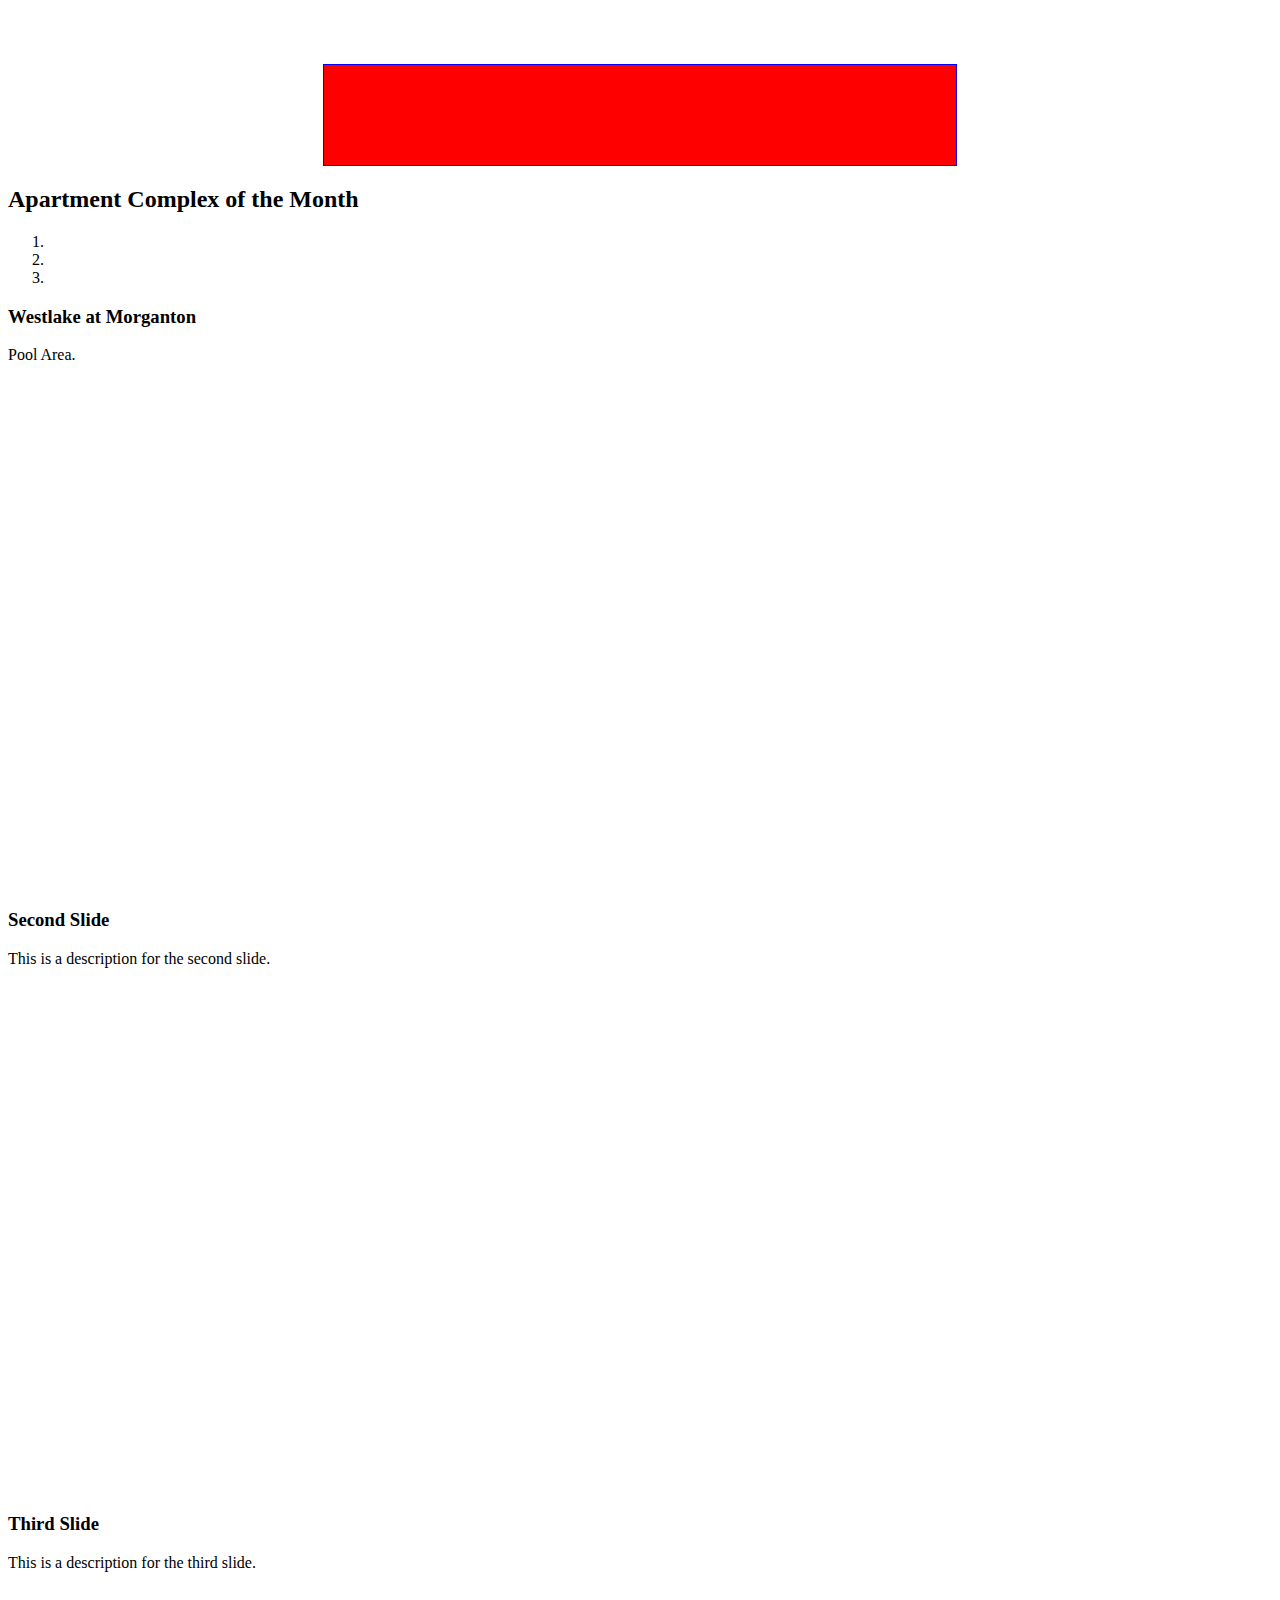
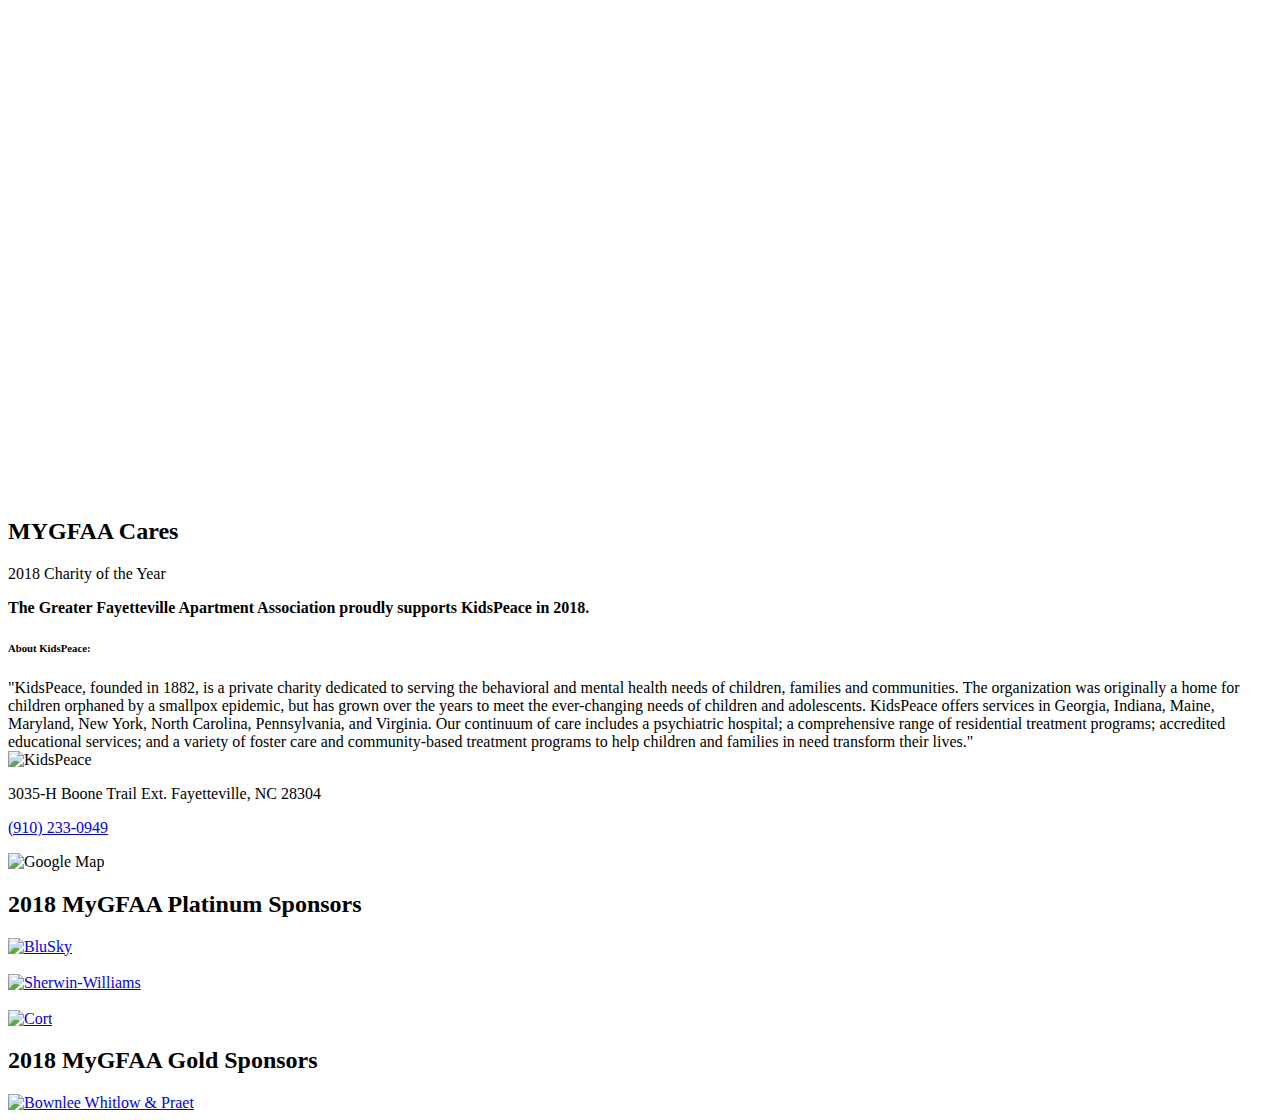
==== commit e9b4ee7e: "update index & nav" ====
--- a/index.html
+++ b/index.html
@@ -8,79 +8,35 @@
  
  <!-- index.html -->
  <head>
-  
+   
   <meta charset="utf-8">
   <meta name="viewport" content="width=device-width, initial-scale=1, shrink-to-fit=no">
   <title>Greater Fayetteville Apartment Association</title>
   <!-- Bootstrap core CSS -->
   <link href="vendor/bootstrap/css/bootstrap.min.css" rel="stylesheet">
+  
   <!-- Custom styles for this template -->
   <link href="css/modern-business.css" rel="stylesheet">
+  
+  <!-- Load font awesome icons -->
+<link rel="stylesheet" href="https://cdnjs.cloudflare.com/ajax/libs/font-awesome/4.7.0/css/font-awesome.min.css">
+
+<!-- Owl Carousel -->
+<link rel="stylesheet" href="owlcarousel/owl.carousel.min.css">
+<link rel="stylesheet" href="owlcarousel/owl.theme.default.min.css">
+<style>
+.owl-item{
+    background: grey;
+    height: 50px;
+    padding:15px;
+    color: #fff;
+}
+</style>
  </head>
+ 
  <body> 
-  <nav class="navbar fixed-top navbar-expand-lg navbar-dark bg-dark fixed-top">
-      <div class="container">
-        <a class="navbar-brand" href="index.html"></a>
-        <button class="navbar-toggler navbar-toggler-right" type="button" data-toggle="collapse" data-target="#navbarResponsive" aria-controls="navbarResponsive" aria-expanded="false" aria-label="Toggle navigation">
-          <span class="navbar-toggler-icon"></span>
-        </button>
-        <div class="collapse navbar-collapse" id="navbarResponsive">
-          <ul class="navbar-nav ml-auto">
-            <li class="nav-item">
-              <a class="nav-link" href="#">About Us</a>
-            </li>
-            <li class="nav-item">
-              <a class="nav-link" href="eventsEdu.html">Events and Education</a>
-            </li>
-            <li class="nav-item">
-              <a class="nav-link" href="contact.html">Member Benefits</a>
-            </li>
-            <li class="nav-item dropdown">
-              <a class="nav-link dropdown-toggle" href="#" id="navbarDropdownPortfolio" data-toggle="dropdown" aria-haspopup="true" aria-expanded="false">
-                Directory
-              </a>
-              <div class="dropdown-menu dropdown-menu-right" aria-labelledby="navbarDropdownPortfolio">
-                <a class="dropdown-item" href=""></a>
-                <a class="dropdown-item" href=""></a>
-                <a class="dropdown-item" href=""></a>
-                <a class="dropdown-item" href=""></a>
-                <a class="dropdown-item" href=""></a>
-              </div>
-            </li>
-            <li class="nav-item dropdown">
-              <a class="nav-link dropdown-toggle" href="#" id="navbarDropdownBlog" data-toggle="dropdown" aria-haspopup="true" aria-expanded="false">
-                Resources
-              </a>
-              <div class="dropdown-menu dropdown-menu-right" aria-labelledby="navbarDropdownBlog">
-                <a class="dropdown-item" href="l"></a>
-                <a class="dropdown-item" href=""></a>
-                <a class="dropdown-item" href=""></a>
-              </div>
-            </li>
-            <!--<li class="nav-item dropdown">
-              <a class="nav-link dropdown-toggle" href="#" id="navbarDropdownBlog" data-toggle="dropdown" aria-haspopup="true" aria-expanded="false">
-                Other Pages
-              </a>
-              <div class="dropdown-menu dropdown-menu-right" aria-labelledby="navbarDropdownBlog">
-                <a class="dropdown-item" href="full-width.html">Full Width Page</a>
-                <a class="dropdown-item" href="sidebar.html">Sidebar Page</a>
-                <a class="dropdown-item" href="faq.html">FAQ</a>
-                <a class="dropdown-item" href="404.html">404</a>
-                <a class="dropdown-item" href="pricing.html">Pricing Table</a>
-              </div> -->
-            <!--</li> -->
-          </ul>
-        </div>
-      </div>
-    </nav>
- 
-  <div class="icon-bar">
-	<a href="#" class="facebook"><i class="fa fa-facebook"></i></a>
-	<a href="#" class="linkedin"><i class="fa fa-linkedin"></i></a>
-  </div>
-  <div class="logo">
-	<img class="img-responsive" src="pictures/mygfaaLogo.jpg" alt="MyGFAA"></img>
-  </div>
+	<!--#include virtual="Common/nav_menu.html"-->
+	<!--#include virtual="Common/social_media.html"-->
   <div class="scroll-up"><p>Mission Statement:
 	"The Greater Fayetteville Apartment Association strives to serve its members 
 	by enriching multifamily housing expertise through education and providing support 
@@ -98,21 +54,21 @@
         </ol>
         <div class="carousel-inner" role="listbox">
           <!-- Slide One - Set the background image for this slide in the line below -->
-          <div class="carousel-item active" style="background-image: url('http://placehold.it/1900x1080')">
+          <div class="carousel-item active" style="background-image: url('pictures/westLakePool.jpg')">
             <div class="carousel-caption d-none d-md-block">
-              <h3>First Slide</h3>
-              <p>This is a description for the first slide.</p>
+              <h3>Westlake at Morganton</h3>
+              <p>Pool Area.</p>
             </div>
           </div>
           <!-- Slide Two - Set the background image for this slide in the line below -->
-          <div class="carousel-item" style="background-image: url('http://placehold.it/1900x1080')">
+          <div class="carousel-item" style="background-image: url('pictures/west1.jpg')">
             <div class="carousel-caption d-none d-md-block">
               <h3>Second Slide</h3>
               <p>This is a description for the second slide.</p>
             </div>
           </div>
           <!-- Slide Three - Set the background image for this slide in the line below -->
-          <div class="carousel-item" style="background-image: url('http://placehold.it/1900x1080')">
+          <div class="carousel-item" style="background-image: url('pictures/west7.png')">
             <div class="carousel-caption d-none d-md-block">
               <h3>Third Slide</h3>
               <p>This is a description for the third slide.</p>
@@ -128,6 +84,7 @@
           <span class="sr-only">Next</span>
         </a>
   </div>
+  <div class="container">
   <!-- Features Section -->
   <div class="row">
    <div class="col-lg-6">
@@ -159,106 +116,52 @@
   
   <!-- Sponsor Section -->
   
-  <!-- <div id="platinum">
+   <div id="platinum">
    <h2>2018 MyGFAA Platinum Sponsors</h2>
-    <div id="myCarousel" class="carousel slide">
-     <!-- Indicators -->
-   <!--  <ol class="carousel-indicators">
-      <li class="item1 active"></li>
-      <li class="item2"></li>
-      <li class="item3"></li>
-	  <li class="item4"></li>
-	  <li class="item5"></li>
-     </ol>
-	    <!-- Wrapper for slides -->
-   <!--  <div class="carousel-inner" role="listbox">
-      <div class="item active">
-		<a href="https://goblusky.com/" target="_blank">
+    
+    <div class="owl-carousel">
+      <div> <a href="https://goblusky.com/" target="_blank">
 			<img src="pictures/bluSky.jpg" alt= "BluSky"></a>
-      </div>
-      <div class="item">
-        <a href="https://www.highland-inc.com/" target="_blank">
+		</div>
+	  
+      <div>  <a href="https://www.highland-inc.com/" target="_blank">
 			<img src="pictures/highlandConstruction.jpg" alt=""></a>
-      </div>
-      <div class="item">
-        <a href="https://www.sherwin-williams.com/store-locator/paint-store/fayetteville/nc/2918?utm_source=google&utm_medium=local_listing&utm_campaign=tag_local_listing" target="_blank">
+		</div>
+	  
+      <div> <a href="https://www.sherwin-williams.com/store-locator/paint-store/fayetteville/nc/2918?utm_source=google&utm_medium=local_listing&utm_campaign=tag_local_listing" target="_blank">
 			<img src="pictures/sherwinWilliams.jpg" alt="Sherwin-Williams"></a>
-      </div>
-	  <div class="item">
-		<a href="https://theevictionteam.com/" target="_blank">
+		</div>
+	  
+      <div><a href="https://theevictionteam.com/" target="_blank">
 			<img src="pictures/loebsackBrownlee.jpg" alt=""></a>
-	  </div>
-	  <div class="item">
-	   <a href="https://www.cort.com/" target="_blank">
+		</div>
+	  
+      <div><a href="https://www.cort.com/" target="_blank">
 			<img src="pictures/cort.jpg" alt="Cort"></a>
-	  </div> -->
-<!-- Left and right controls -->
-   <!--  <a class="left carousel-control" href="#myCarousel" role="button">
-      <span class="glyphicon glyphicon-chevron-left" aria-hidden="true"></span>
-      <span class="sr-only">Previous</span>
-     </a>
-     <a class="right carousel-control" href="#myCarousel" data-slide="next">
-      <span class="glyphicon glyphicon-chevron-right" area-hidden="true"></span>
-      <span class="sr-only">Next</span>
-     </a>
+		</div>
+	  
+    </div>
+    <script>
+$(document).ready(function(){
+  $(".owl-carousel").owlCarousel();
+});
+
+    </script>
+</div>
+
+
+
+
+   <div class="container">
+	<div class="col-lg-8">
+		<div id="gold">
+			<h2>2018 MyGFAA Gold Sponsors</h2>
+			<a href="https://www.bwpf-law.com/" target="_blank">
+			<img src="pictures/brownleeWhitlowPraet.png" alt="Bownlee Whitlow & Praet"></a>
+		</div>
 	</div>
-	</div>
-   </div>
-		<script>
-$(document).ready(function(){
-    // Activate Carousel
-    $("#myCarousel").carousel();
-    
-    // Enable Carousel Indicators
-    $(".item1").click(function(){
-        $("#myCarousel").carousel(0);
-    });
-    $(".item2").click(function(){
-        $("#myCarousel").carousel(1);
-    });
-    $(".item3").click(function(){
-        $("#myCarousel").carousel(2);
-    });
-    $(".item4").click(function(){
-        $("#myCarousel").carousel(3);
-    });
-	$(".item5").click(function(){
-		$("#myCarousel").carousel(4);
-	});
-		
-    
-    // Enable Carousel Controls
-    $(".left").click(function(){
-        $("#myCarousel").carousel("prev");
-    });
-    $(".right").click(function(){
-        $("#myCarousel").carousel("next");
-    });
-});
-</script> -->
+  </div> 
+ <!--#include virtual="Common/footer.html"-->
 
-  <!-- <div class="container">
-   <div id="gold">
-    <h2>2018 MyGFAA Gold Sponsors</h2>
-    <a href="https://www.bwpf-law.com/" target="_blank">
-		<img src="pictures/brownleeWhitlowPraet.png" alt="Bownlee Whitlow & Praet"></a>
-   </div>
-  </div> -->
- 
-<!-- Footer -->
-  <footer class="py-5 bg-dark">
-   <div class="container">
-    <p class="m-0 text-center text-white date">Copyright &copy; 2018 Greater Fayetteville Apartment Association </p>
-   	<p>P.O.Box &nbsp;25006 &nbsp;| &nbsp;Fayetteville, NC &nbsp;28314</p>
-	<p>Phone: <a href="tel:9105809056">(910) 580-9056</a>&nbsp;| &nbsp; <a href="mailto:greaterfayetteville@gmail.com">
-	 greaterfayetteville@gmail.com</a>
-   </div>
-	
-   <!-- /.container -->
-  </footer>
-
-  <!-- Bootstrap core JavaScript -->
-  <script src="vendor/jquery/jquery.min.js"></script>
-  <script src="vendor/bootstrap/js/bootstrap.bundle.min.js"></script>
  </body>
 </html>--- a/css/modern-business.css
+++ b/css/modern-business.css
@@ -1,93 +1,83 @@
 /*!
- * Start Bootstrap - Modern Business (http://startbootstrap.com/)
- * Copyright 2013-2016 Start Bootstrap
- * Licensed under MIT (https://github.com/BlackrockDigital/startbootstrap/blob/gh-pages/LICENSE)
+ * Start Bootstrap - Modern Business (https://startbootstrap.com/template-overviews/modern-business)
+ * Copyright 2013-2017 Start Bootstrap
+ * Licensed under MIT (https://github.com/BlackrockDigital/startbootstrap-logomodern-business-nav/blob/master/LICENSE)
  */
 
-/* Global Styles */
-
-html,
 body {
-    height: 100%;
+  padding-top: 54px;
 }
 
-body {
-    padding-top: 50px; /* Required padding for .navbar-fixed-top. Remove if using .navbar-static-top. Change if height of navigation changes. */
+@media (min-width: 992px) {
+  body {
+    padding-top: 56px;
+  }
 }
 
-.img-portfolio {
-    margin-bottom: 30px;
+.carousel-item {
+  height: 65vh;
+  min-height: 300px;
+  background: no-repeat center center scroll;
+  -webkit-background-size: cover;
+  -moz-background-size: cover;
+  -o-background-size: cover;
+  background-size: cover;
 }
 
-.img-hover:hover {
-    opacity: 0.8;
+/* josh hughes add this css 3/27/2018 */		
+.portfolio-item {
+  margin-bottom: 30px;
 }
-
-/* Home Page Carousel */
-
-header.carousel {
-    height: 50%;
+.logo img{display: block;
+		margin: auto;
+		width:50%;
+		}
+.scroll-up {
+	display:block;
+	margin: auto;
+	height: 100px;	
+	overflow: hidden;
+	position: relative;
+	width: 50%;
+	background: red;
+	color: white;
+	border: 1px solid blue;
 }
-
-header.carousel .item,
-header.carousel .item.active,
-header.carousel .carousel-inner {
-    height: 100%;
+.scroll-up > p {
+	position: absolute;
+	width: 100%;
+	height: 100%;
+	margin: 0;
+	line-height: 50px;
+	text-align: center;
+	/* Starting position */
+	-moz-transform:translateY(100%);
+	-webkit-transform:translateY(100%);	
+	transform:translateY(100%);
+	/* Apply animation to this element */	
+	-moz-animation: scroll-up 5s linear infinite;
+	-webkit-animation: scroll-up 5s linear infinite;
+	animation: scroll-up 5s linear infinite;
 }
-
-header.carousel .fill {
-    width: 100%;
-    height: 100%;
-    background-position: center;
-    background-size: cover;
+/* Move it (define the animation) */
+@-moz-keyframes scroll-up {
+	0%   { -moz-transform: translateY(100%); }
+	100% { -moz-transform: translateY(-100%); }
 }
-
-/* 404 Page Styles */
-
-.error-404 {
-    font-size: 100px;
+@-webkit-keyframes scroll-up {
+	0%   { -webkit-transform: translateY(100%); }
+	100% { -webkit-transform: translateY(-100%); }
 }
-
-/* Pricing Page Styles */
-
-.price {
-    display: block;
-    font-size: 50px;
-    line-height: 50px;
+@keyframes scroll-up {
+	0%   { 
+		-moz-transform: translateY(100%); /* Browser bug fix */
+		-webkit-transform: translateY(100%); /* Browser bug fix */
+		transform: translateY(100%); 		
+	}
+	100% { 
+		-moz-transform: translateY(-100%); /* Browser bug fix */
+		-webkit-transform: translateY(-100%); /* Browser bug fix */
+		transform: translateY(-100%); 
+	}
 }
-
-.price sup {
-    top: -20px;
-    left: 2px;
-    font-size: 20px;
-}
-
-.period {
-    display: block;
-    font-style: italic;
-}
-
-/* Footer Styles */
-
-footer {
-    margin: 50px 0;
-}
-
-/* Responsive Styles */
-
-@media(max-width:991px) {
-    .customer-img,
-    .img-related {
-        margin-bottom: 30px;
-    }
-}
-
-@media(max-width:767px) {
-    .img-portfolio {
-        margin-bottom: 15px;
-    }
-
-    header.carousel .carousel {
-        height: 70%;
-    }
-}+/* jh to here */
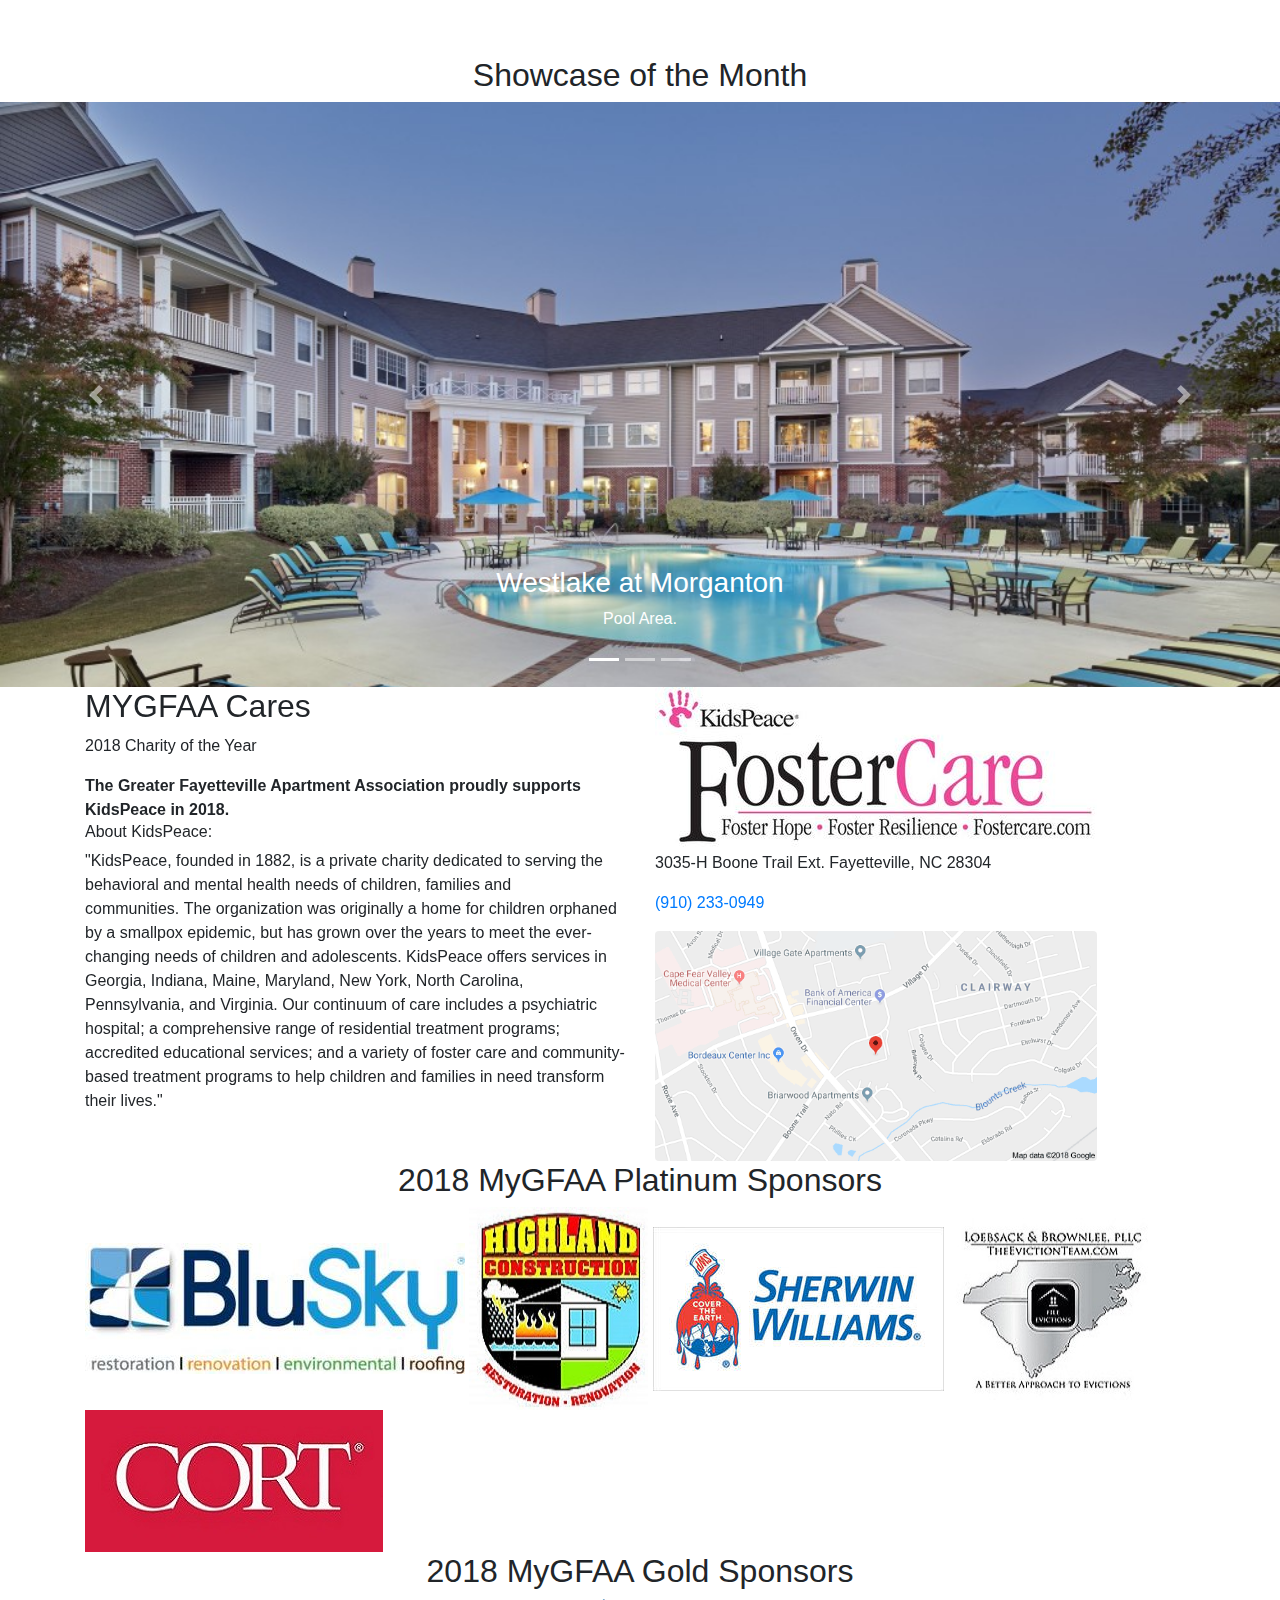
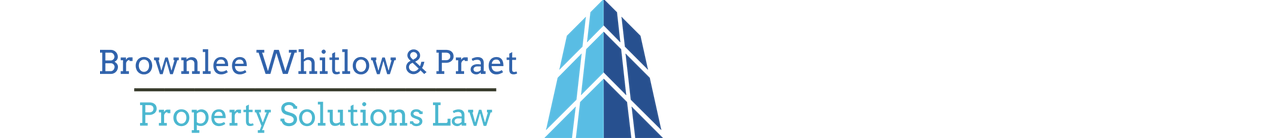
==== commit 418d6383: "updated footer/ index/ and picts" ====
--- a/index.html
+++ b/index.html
@@ -21,31 +21,15 @@
   <!-- Load font awesome icons -->
 <link rel="stylesheet" href="https://cdnjs.cloudflare.com/ajax/libs/font-awesome/4.7.0/css/font-awesome.min.css">
 
-<!-- Owl Carousel -->
-<link rel="stylesheet" href="owlcarousel/owl.carousel.min.css">
-<link rel="stylesheet" href="owlcarousel/owl.theme.default.min.css">
-<style>
-.owl-item{
-    background: grey;
-    height: 50px;
-    padding:15px;
-    color: #fff;
-}
-</style>
+
+
  </head>
  
  <body> 
 	<!--#include virtual="Common/nav_menu.html"-->
 	<!--#include virtual="Common/social_media.html"-->
-  <div class="scroll-up"><p>Mission Statement:
-	"The Greater Fayetteville Apartment Association strives to serve its members 
-	by enriching multifamily housing expertise through education and providing support 
-	using leadership and resources, whilst maintaining our commitment to the progression 
-	of Greater Fayetteville and its neighboring communities."
-	</p>
-  </div>
-  
-  <h2>Apartment Complex of the Month</h2>
+ 
+  <h2><center>Showcase of the Month</center></h2>
   <div id="carouselExampleIndicators" class="carousel slide" data-ride="carousel">
         <ol class="carousel-indicators">
           <li data-target="#carouselExampleIndicators" data-slide-to="0" class="active"></li>
@@ -63,14 +47,14 @@
           <!-- Slide Two - Set the background image for this slide in the line below -->
           <div class="carousel-item" style="background-image: url('pictures/west1.jpg')">
             <div class="carousel-caption d-none d-md-block">
-              <h3>Second Slide</h3>
+              <h3>Westlake at Morganton</h3>
               <p>This is a description for the second slide.</p>
             </div>
           </div>
           <!-- Slide Three - Set the background image for this slide in the line below -->
           <div class="carousel-item" style="background-image: url('pictures/west7.png')">
             <div class="carousel-caption d-none d-md-block">
-              <h3>Third Slide</h3>
+              <h3>Westlake at Morganton</h3>
               <p>This is a description for the third slide.</p>
             </div>
           </div>
@@ -84,6 +68,7 @@
           <span class="sr-only">Next</span>
         </a>
   </div>
+
   <div class="container">
   <!-- Features Section -->
   <div class="row">
@@ -104,60 +89,55 @@
    </div>
    <div class="col-lg-6">
 	   <a href="http://fostercare.com/fayetteville/" target="_blank"></a>
-		<img class="img-fluid rounded" src="pictures/fosterCare.jpg" alt="KidsPeace" style="width:442; max-width:100%">
+		<img class="img-fluid rounded" src="pictures/fosterCare.jpg" alt="KidsPeace" style="width:442px; max-width:100%">
 		<p>3035-H Boone Trail Ext.
 		Fayetteville, NC 28304</p>
 	    <p><a href="tel:9102330949">(910) 233-0949</a></p>
-	    <img class="img-fluid rounded" src="pictures/kidsPeace.png" alt="Google Map" style="width:442; max-width:100%;">
+	    <img class="img-fluid rounded" src="pictures/kidsPeace.png" alt="Google Map" style="width:442px; max-width:100%;">
    </div> 
 	
   </div>
   </div>
   
   <!-- Sponsor Section -->
-  
+  <div class="container">
    <div id="platinum">
-   <h2>2018 MyGFAA Platinum Sponsors</h2>
-    
-    <div class="owl-carousel">
-      <div> <a href="https://goblusky.com/" target="_blank">
-			<img src="pictures/bluSky.jpg" alt= "BluSky"></a>
-		</div>
-	  
-      <div>  <a href="https://www.highland-inc.com/" target="_blank">
-			<img src="pictures/highlandConstruction.jpg" alt=""></a>
-		</div>
-	  
-      <div> <a href="https://www.sherwin-williams.com/store-locator/paint-store/fayetteville/nc/2918?utm_source=google&utm_medium=local_listing&utm_campaign=tag_local_listing" target="_blank">
-			<img src="pictures/sherwinWilliams.jpg" alt="Sherwin-Williams"></a>
-		</div>
-	  
-      <div><a href="https://theevictionteam.com/" target="_blank">
-			<img src="pictures/loebsackBrownlee.jpg" alt=""></a>
-		</div>
-	  
-      <div><a href="https://www.cort.com/" target="_blank">
-			<img src="pictures/cort.jpg" alt="Cort"></a>
-		</div>
-	  
-    </div>
-    <script>
-$(document).ready(function(){
-  $(".owl-carousel").owlCarousel();
-});
-
-    </script>
+   <h2><center>2018 MyGFAA Platinum Sponsors</center></h2>
+    <!-- Indicators-->
+		
+		   <a href="https://goblusky.com/" target="_blank">
+		   <img src="pictures/bluSky.jpg" style="75%" class="center" alt="BlueSky"></a>
+		   
+		 
+		 
+		  <a href="https://www.highland-inc.com/" target="_blank">
+		   <img src="pictures/highlandConstruction.jpg" style="75%" class="center" alt="Highland Construction"></a>
+		    
+		    
+		   <a href="https://www.sherwin-williams.com/store-locator/paint-store/fayetteville/nc/2918?utm_source=google&utm_medium=local_listing&utm_campaign=tag_local_listing" target="_blank">
+		   <img src="pictures/sherwinWilliams.jpg" style="75%" class="center" alt="Sherwin Williams"></a>
+		    
+		   
+		  <a href="https://theevictionteam.com/" target="_blank">
+		   <img src="pictures/loebsackBrownlee.jpg" style="75%" class="center" alt="Loebsack Brown & Lee"></a>
+		    
+		    
+		  <a href="https://www.cort.com/" target="_blank">
+		   <img src="pictures/cort.jpg" style="75%" class="center" alt="Cort"></a>
+		    
+		    
+</div>
 </div>
 
 
 
-
    <div class="container">
+   <h2><center>2018 MyGFAA Gold Sponsors</center></h2>
 	<div class="col-lg-8">
 		<div id="gold">
-			<h2>2018 MyGFAA Gold Sponsors</h2>
+			
 			<a href="https://www.bwpf-law.com/" target="_blank">
-			<img src="pictures/brownleeWhitlowPraet.png" alt="Bownlee Whitlow & Praet"></a>
+			<img src="pictures/brownleeWhitlowPraet.png" alt="Bownlee Whitlow & Praet" class="center"></a>
 		</div>
 	</div>
   </div> 
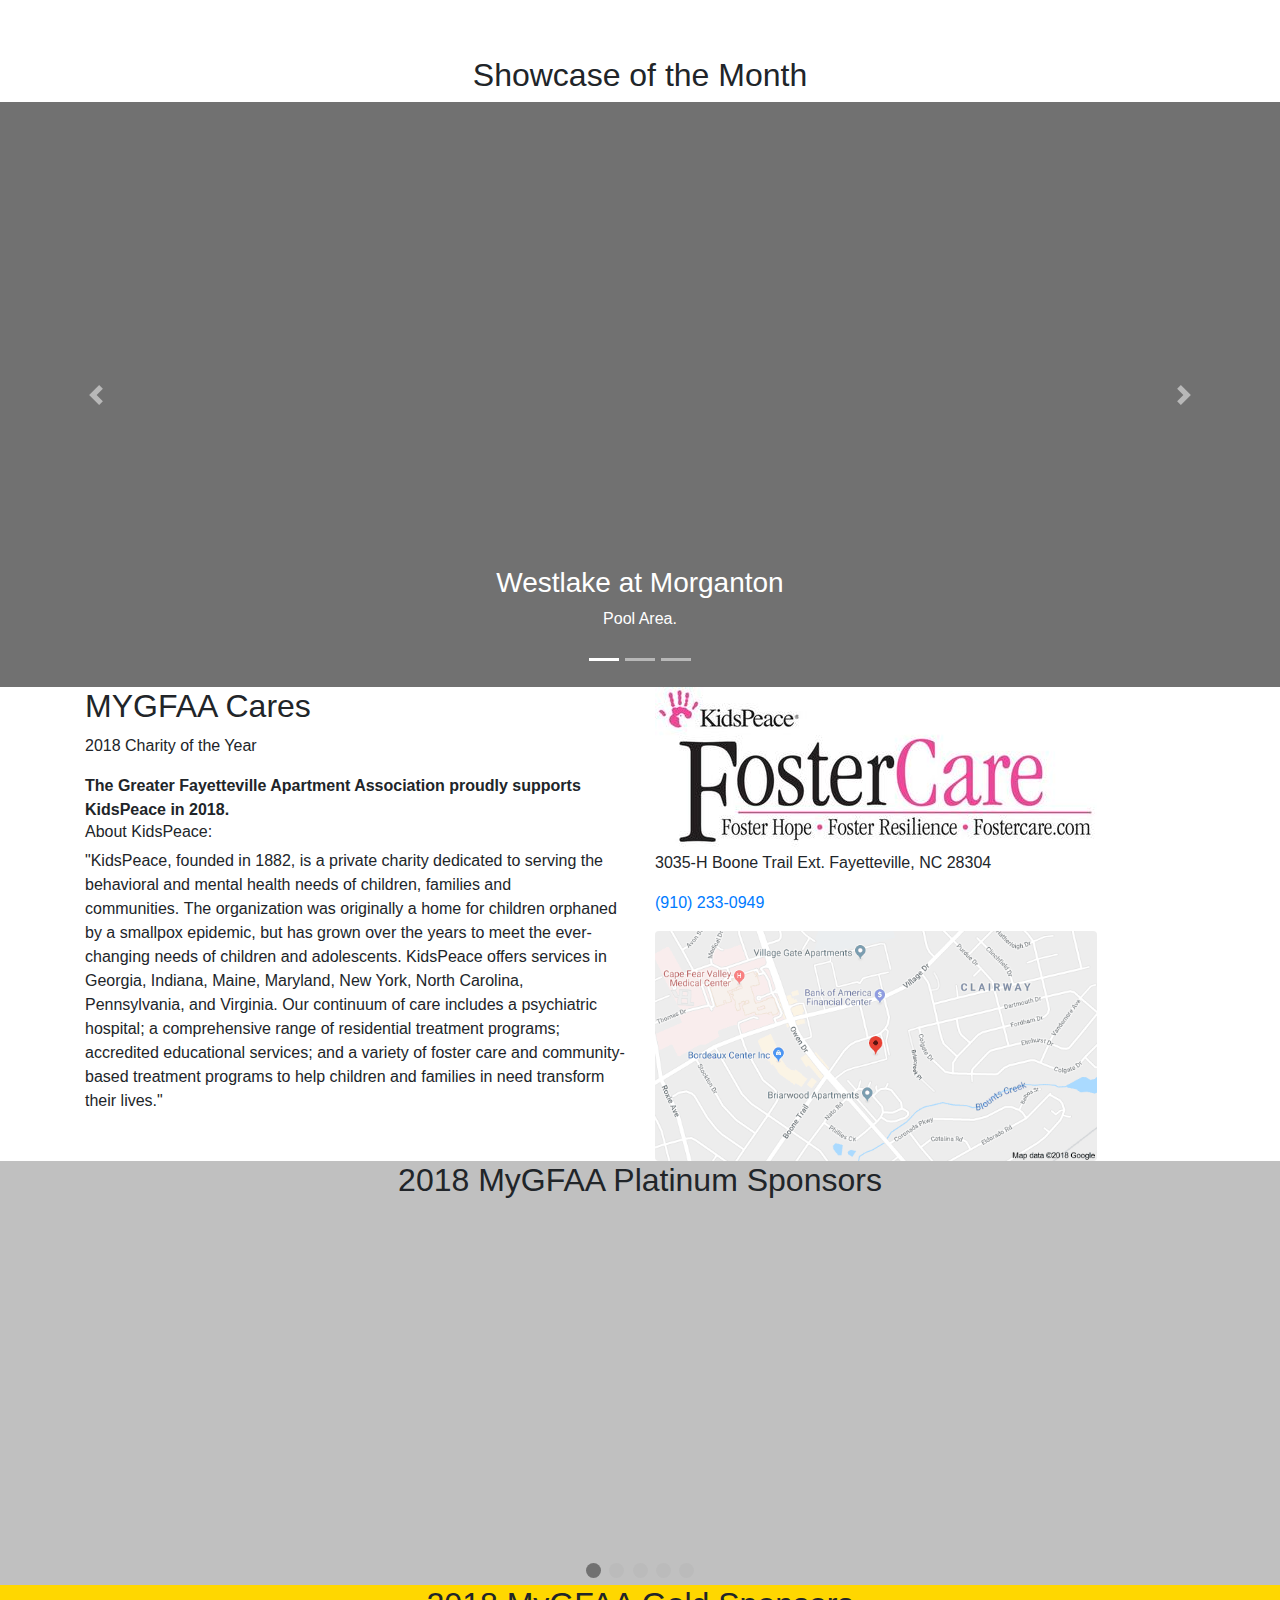
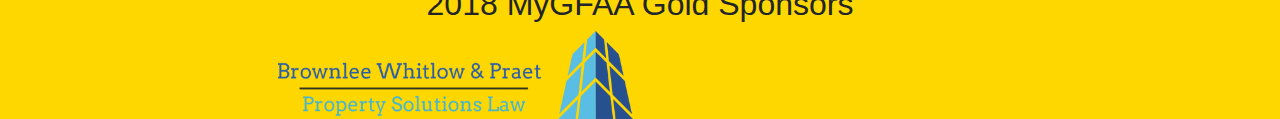
==== commit fcf063de: "update" ====
--- a/index.html
+++ b/index.html
@@ -1,147 +1,251 @@
-<!DOCTYPE html>
-<html lang="en">
-<!-- WEB 285 My GFAA site reboot
- Josh Hughes
- Ericka Wilson
- Joe Williams
- creating a reboot of www.mygfaa.org as part of our class assingment -->
- 
- <!-- index.html -->
- <head>
-   
-  <meta charset="utf-8">
-  <meta name="viewport" content="width=device-width, initial-scale=1, shrink-to-fit=no">
-  <title>Greater Fayetteville Apartment Association</title>
-  <!-- Bootstrap core CSS -->
-  <link href="vendor/bootstrap/css/bootstrap.min.css" rel="stylesheet">
-  
-  <!-- Custom styles for this template -->
-  <link href="css/modern-business.css" rel="stylesheet">
-  
-  <!-- Load font awesome icons -->
-<link rel="stylesheet" href="https://cdnjs.cloudflare.com/ajax/libs/font-awesome/4.7.0/css/font-awesome.min.css">
-
-
-
- </head>
- 
- <body> 
-	<!--#include virtual="Common/nav_menu.html"-->
-	<!--#include virtual="Common/social_media.html"-->
- 
-  <h2><center>Showcase of the Month</center></h2>
-  <div id="carouselExampleIndicators" class="carousel slide" data-ride="carousel">
-        <ol class="carousel-indicators">
-          <li data-target="#carouselExampleIndicators" data-slide-to="0" class="active"></li>
-          <li data-target="#carouselExampleIndicators" data-slide-to="1"></li>
-          <li data-target="#carouselExampleIndicators" data-slide-to="2"></li>
-        </ol>
-        <div class="carousel-inner" role="listbox">
-          <!-- Slide One - Set the background image for this slide in the line below -->
-          <div class="carousel-item active" style="background-image: url('pictures/westLakePool.jpg')">
-            <div class="carousel-caption d-none d-md-block">
-              <h3>Westlake at Morganton</h3>
-              <p>Pool Area.</p>
-            </div>
-          </div>
-          <!-- Slide Two - Set the background image for this slide in the line below -->
-          <div class="carousel-item" style="background-image: url('pictures/west1.jpg')">
-            <div class="carousel-caption d-none d-md-block">
-              <h3>Westlake at Morganton</h3>
-              <p>This is a description for the second slide.</p>
-            </div>
-          </div>
-          <!-- Slide Three - Set the background image for this slide in the line below -->
-          <div class="carousel-item" style="background-image: url('pictures/west7.png')">
-            <div class="carousel-caption d-none d-md-block">
-              <h3>Westlake at Morganton</h3>
-              <p>This is a description for the third slide.</p>
-            </div>
-          </div>
-        </div>
-        <a class="carousel-control-prev" href="#carouselExampleIndicators" role="button" data-slide="prev">
-          <span class="carousel-control-prev-icon" aria-hidden="true"></span>
-          <span class="sr-only">Previous</span>
-        </a>
-        <a class="carousel-control-next" href="#carouselExampleIndicators" role="button" data-slide="next">
-          <span class="carousel-control-next-icon" aria-hidden="true"></span>
-          <span class="sr-only">Next</span>
-        </a>
-  </div>
-
-  <div class="container">
-  <!-- Features Section -->
-  <div class="row">
-   <div class="col-lg-6">
-    <h2> MYGFAA Cares</h2>
-     <p> 2018 Charity of the Year </p>
-	  <strong> The Greater Fayetteville Apartment Association proudly supports KidsPeace in 2018. </strong>
-	  
-	  <h6>About KidsPeace:</h6>
-		"KidsPeace, founded in 1882, is a private charity dedicated to serving the behavioral and 
-		mental health needs of children, families and communities.&nbsp;The organization was originally 
-		a home for children orphaned by a smallpox epidemic, but has grown over the years to meet the 
-		ever-changing needs of children and adolescents. KidsPeace offers services in Georgia, Indiana, 
-		Maine, Maryland, New York, North Carolina, Pennsylvania, and Virginia. Our continuum of care 
-		includes a psychiatric hospital; a comprehensive range of residential treatment programs; 
-		accredited educational services; and a variety of foster care and community-based treatment 
-		programs to help children and families in need transform their lives."
-   </div>
-   <div class="col-lg-6">
-	   <a href="http://fostercare.com/fayetteville/" target="_blank"></a>
-		<img class="img-fluid rounded" src="pictures/fosterCare.jpg" alt="KidsPeace" style="width:442px; max-width:100%">
-		<p>3035-H Boone Trail Ext.
-		Fayetteville, NC 28304</p>
-	    <p><a href="tel:9102330949">(910) 233-0949</a></p>
-	    <img class="img-fluid rounded" src="pictures/kidsPeace.png" alt="Google Map" style="width:442px; max-width:100%;">
-   </div> 
-	
-  </div>
-  </div>
-  
-  <!-- Sponsor Section -->
-  <div class="container">
-   <div id="platinum">
-   <h2><center>2018 MyGFAA Platinum Sponsors</center></h2>
-    <!-- Indicators-->
-		
-		   <a href="https://goblusky.com/" target="_blank">
-		   <img src="pictures/bluSky.jpg" style="75%" class="center" alt="BlueSky"></a>
-		   
-		 
-		 
-		  <a href="https://www.highland-inc.com/" target="_blank">
-		   <img src="pictures/highlandConstruction.jpg" style="75%" class="center" alt="Highland Construction"></a>
-		    
-		    
-		   <a href="https://www.sherwin-williams.com/store-locator/paint-store/fayetteville/nc/2918?utm_source=google&utm_medium=local_listing&utm_campaign=tag_local_listing" target="_blank">
-		   <img src="pictures/sherwinWilliams.jpg" style="75%" class="center" alt="Sherwin Williams"></a>
-		    
-		   
-		  <a href="https://theevictionteam.com/" target="_blank">
-		   <img src="pictures/loebsackBrownlee.jpg" style="75%" class="center" alt="Loebsack Brown & Lee"></a>
-		    
-		    
-		  <a href="https://www.cort.com/" target="_blank">
-		   <img src="pictures/cort.jpg" style="75%" class="center" alt="Cort"></a>
-		    
-		    
-</div>
-</div>
-
-
-
-   <div class="container">
-   <h2><center>2018 MyGFAA Gold Sponsors</center></h2>
-	<div class="col-lg-8">
-		<div id="gold">
-			
-			<a href="https://www.bwpf-law.com/" target="_blank">
-			<img src="pictures/brownleeWhitlowPraet.png" alt="Bownlee Whitlow & Praet" class="center"></a>
-		</div>
-	</div>
-  </div> 
- <!--#include virtual="Common/footer.html"-->
-
- </body>
-</html>+<!DOCTYPE html>
+<html lang="en">
+
+  <head>
+
+    <meta charset="utf-8">
+    <meta name="viewport" content="width=device-width, initial-scale=1, shrink-to-fit=no">
+    <meta name="description" content="">
+    <meta name="author" content="">
+
+    <title>Greater Fayetteville Apartment Association</title>
+
+    <!-- Bootstrap core CSS -->
+    <link href="vendor/bootstrap/css/bootstrap.min.css" rel="stylesheet">
+
+    <!-- Custom styles for this template -->
+    <link href="css/modern-business.css" rel="stylesheet">
+<style>
+.mySlides {display: none;}
+img {vertical-align: middle;}
+/* Slideshow container */
+.slideshow-container {
+  max-width: 1000px;
+  position: relative;
+  margin: auto;
+  height:400px;
+}
+/* Caption text */
+.text {
+  color: #f2f2f2;
+  font-size: 30px;
+  padding: 8px 12px;
+  position: absolute;
+  bottom: 8px;
+  width: 100%;
+  text-align: center;
+}
+/* Number text (1/3 etc) */
+.numbertext {
+  color: #f2f2f2;
+  font-size: 12px;
+  padding: 8px 12px;
+  position: absolute;
+  top: 0;
+}
+/* The dots/bullets/indicators */
+.dot {
+  height: 15px;
+  width: 15px;
+  margin: 0 2px;
+  background-color: #bbb;
+  border-radius: 50%;
+  display: inline-block;
+  transition: background-color 0.6s ease;
+}
+.active {
+  background-color: #717171;
+}
+.center {
+    display: block;
+    margin-left: auto;
+    margin-right: auto;
+    width: 50%;
+	max-height:300px;
+}
+#platinum{background-color:silver;}
+#gold{background-color:gold;}
+/* Fading animation */
+.fade {
+  -webkit-animation-name: fade;
+  -webkit-animation-duration: 1.5s;
+  animation-name: fade;
+  animation-duration: 1.5s;
+}
+@-webkit-keyframes fade {
+  from {opacity: .4} 
+  to {opacity: 1}
+}
+@keyframes fade {
+  from {opacity: .4} 
+  to {opacity: 1}
+}
+/* On smaller screens, decrease text size */
+@media only screen and (max-width: 300px) {
+  .text {font-size: 11px}
+}
+</style>
+  </head>
+
+  <body>
+<!--#include virtual="Common/nav_menu.html"-->
+	<!--#include virtual="Common/social_media.html"-->
+ <header>
+	<h2><center>Showcase of the Month</center></h2>
+      <div id="carouselExampleIndicators" class="carousel slide" data-ride="carousel">
+        <ol class="carousel-indicators">
+          <li data-target="#carouselExampleIndicators" data-slide-to="0" class="active"></li>
+          <li data-target="#carouselExampleIndicators" data-slide-to="1"></li>
+          <li data-target="#carouselExampleIndicators" data-slide-to="2"></li>
+        </ol>
+        <div class="carousel-inner" role="listbox">
+          <!-- Slide One - Set the background image for this slide in the line below -->
+          <div class="carousel-item active" style="background-image: url('pictures/westLakePool.jpg)">
+            <div class="carousel-caption d-none d-md-block">
+              <h3>Westlake at Morganton</h3>
+              <p>Pool Area.</p>
+            </div>
+          </div>
+          <!-- Slide Two - Set the background image for this slide in the line below -->
+          <div class="carousel-item" style="background-image: url('pictures/west1.jpg')">
+            <div class="carousel-caption d-none d-md-block">
+              <h3>Westlake at Morganton</h3>
+              <p>Masterbed.</p>
+            </div>
+          </div>
+          <!-- Slide Three - Set the background image for this slide in the line below -->
+          <div class="carousel-item" style="background-image: url('pictures/west7.png')">
+            <div class="carousel-caption d-none d-md-block">
+              <h3>Westlake at Morganton</h3>
+              <p>View from Kitchen to Living Area.</p>
+            </div>
+          </div>
+        </div>
+        <a class="carousel-control-prev" href="#carouselExampleIndicators" role="button" data-slide="prev">
+          <span class="carousel-control-prev-icon" aria-hidden="true"></span>
+          <span class="sr-only">Previous</span>
+        </a>
+        <a class="carousel-control-next" href="#carouselExampleIndicators" role="button" data-slide="next">
+          <span class="carousel-control-next-icon" aria-hidden="true"></span>
+          <span class="sr-only">Next</span>
+        </a>
+      </div>
+    </header>
+    
+    
+    <!-- /.container -->
+<div class="container">
+  <!-- Features Section -->
+  <div class="row">
+   <div class="col-lg-6">
+    <h2> MYGFAA Cares</h2>
+     <p> 2018 Charity of the Year </p>
+	  <strong> The Greater Fayetteville Apartment Association proudly supports KidsPeace in 2018. </strong>
+	  
+	  <h6>About KidsPeace:</h6>
+		"KidsPeace, founded in 1882, is a private charity dedicated to serving the behavioral and 
+		mental health needs of children, families and communities.&nbsp;The organization was originally 
+		a home for children orphaned by a smallpox epidemic, but has grown over the years to meet the 
+		ever-changing needs of children and adolescents. KidsPeace offers services in Georgia, Indiana, 
+		Maine, Maryland, New York, North Carolina, Pennsylvania, and Virginia. Our continuum of care 
+		includes a psychiatric hospital; a comprehensive range of residential treatment programs; 
+		accredited educational services; and a variety of foster care and community-based treatment 
+		programs to help children and families in need transform their lives."
+   </div>
+   <div class="col-lg-6">
+	   <a href="http://fostercare.com/fayetteville/" target="_blank"></a>
+		<img class="img-fluid rounded" src="pictures/fosterCare.jpg" alt="KidsPeace" style="width:442px; max-width:100%">
+		<p>3035-H Boone Trail Ext.
+		Fayetteville, NC 28304</p>
+	    <p><a href="tel:9102330949">(910) 233-0949</a></p>
+	    <img class="img-fluid rounded" src="pictures/kidsPeace.png" alt="Google Map" style="width:442px; max-width:100%;">
+   </div> 
+	
+  </div>
+  </div>
+  <!-- Sponsor Section -->
+  <div id="platinum">
+  <div class="slideshow-container">
+   
+   <h2><center>2018 MyGFAA Platinum Sponsors</center></h2>
+    <!-- Indicators-->
+		<div class="mySlides fade">
+		  
+		   <a href="https://goblusky.com/" target="_blank">
+		   <img src="pictures/bluSky.jpg" style="100%" class="center" alt="BlueSky"></a>
+		   <div class="text">BluSky</div>
+		</div>
+		<div class="mySlides fade">
+		  
+			<a href="https://www.highland-inc.com/" target="_blank">
+		   <img src="pictures/highlandConstruction.jpg" style="75%" class="center" alt="Highland Construction"></a>
+		    <div class="text">Highland Construction</div>
+		</div>
+		<div class="mySlides fade">
+		  
+		   <a href="https://www.sherwin-williams.com/store-locator/paint-store/fayetteville/nc/2918?utm_source=google&utm_medium=local_listing&utm_campaign=tag_local_listing" target="_blank">
+		   <img src="pictures/sherwinWilliams.jpg" style="75%" class="center" alt="Sherwin Williams"></a>
+		 <div class="text">Sherwin Williams</div>
+		</div>   
+		<div class="mySlides fade">
+		  
+		  <a href="https://theevictionteam.com/" target="_blank">
+		   <img src="pictures/loebsackBrownlee.jpg" style="75%" class="center" alt="Loebsack Brown & Lee"></a>
+		  <div class="text">Loebsack Brownlee Eviction Team</div>
+		</div>   
+		<div class="mySlides fade">
+		       
+		  <a href="https://www.cort.com/" target="_blank">
+		   <img src="pictures/cort.jpg" style="100%" class="center" alt="Cort"></a>
+		     <div class="text">Cort Business Furniture</div>
+		</div>
+		    
+	</div>
+	<div style="text-align:center">
+		<span class="dot"></span> 
+		<span class="dot"></span> 
+		<span class="dot"></span> 
+		<span class="dot"></span> 
+		<span class="dot"></span>
+	</div>
+	<script>
+		var slideIndex = 0;
+		showSlides();
+
+		function showSlides() {
+			var i;
+			var slides = document.getElementsByClassName("mySlides");
+			var dots = document.getElementsByClassName("dot");
+			for (i = 0; i < slides.length; i++) {
+				slides[i].style.display = "none";  
+			}
+			slideIndex++;
+			if (slideIndex > slides.length) {slideIndex = 1}    
+			for (i = 0; i < dots.length; i++) {
+				dots[i].className = dots[i].className.replace(" active", "");
+			}
+			slides[slideIndex-1].style.display = "block";  
+			dots[slideIndex-1].className += " active";
+			setTimeout(showSlides, 2000); // Change image every 2 seconds
+		}
+	</script>
+   </div>
+
+
+  <div id="gold">
+   <div class="container">
+   <h2><center>2018 MyGFAA Gold Sponsors</center></h2>
+	<div class="col-lg-8">
+		
+			
+			<a href="https://www.bwpf-law.com/" target="_blank">
+			<img src="pictures/brownleeWhitlowPraet.png" alt="Bownlee Whitlow & Praet" class="center"></a>
+		</div>
+	</div>
+  </div> 
+ <!--#include virtual="Common/footer.html"-->
+   
+
+  </body>
+
+</html>
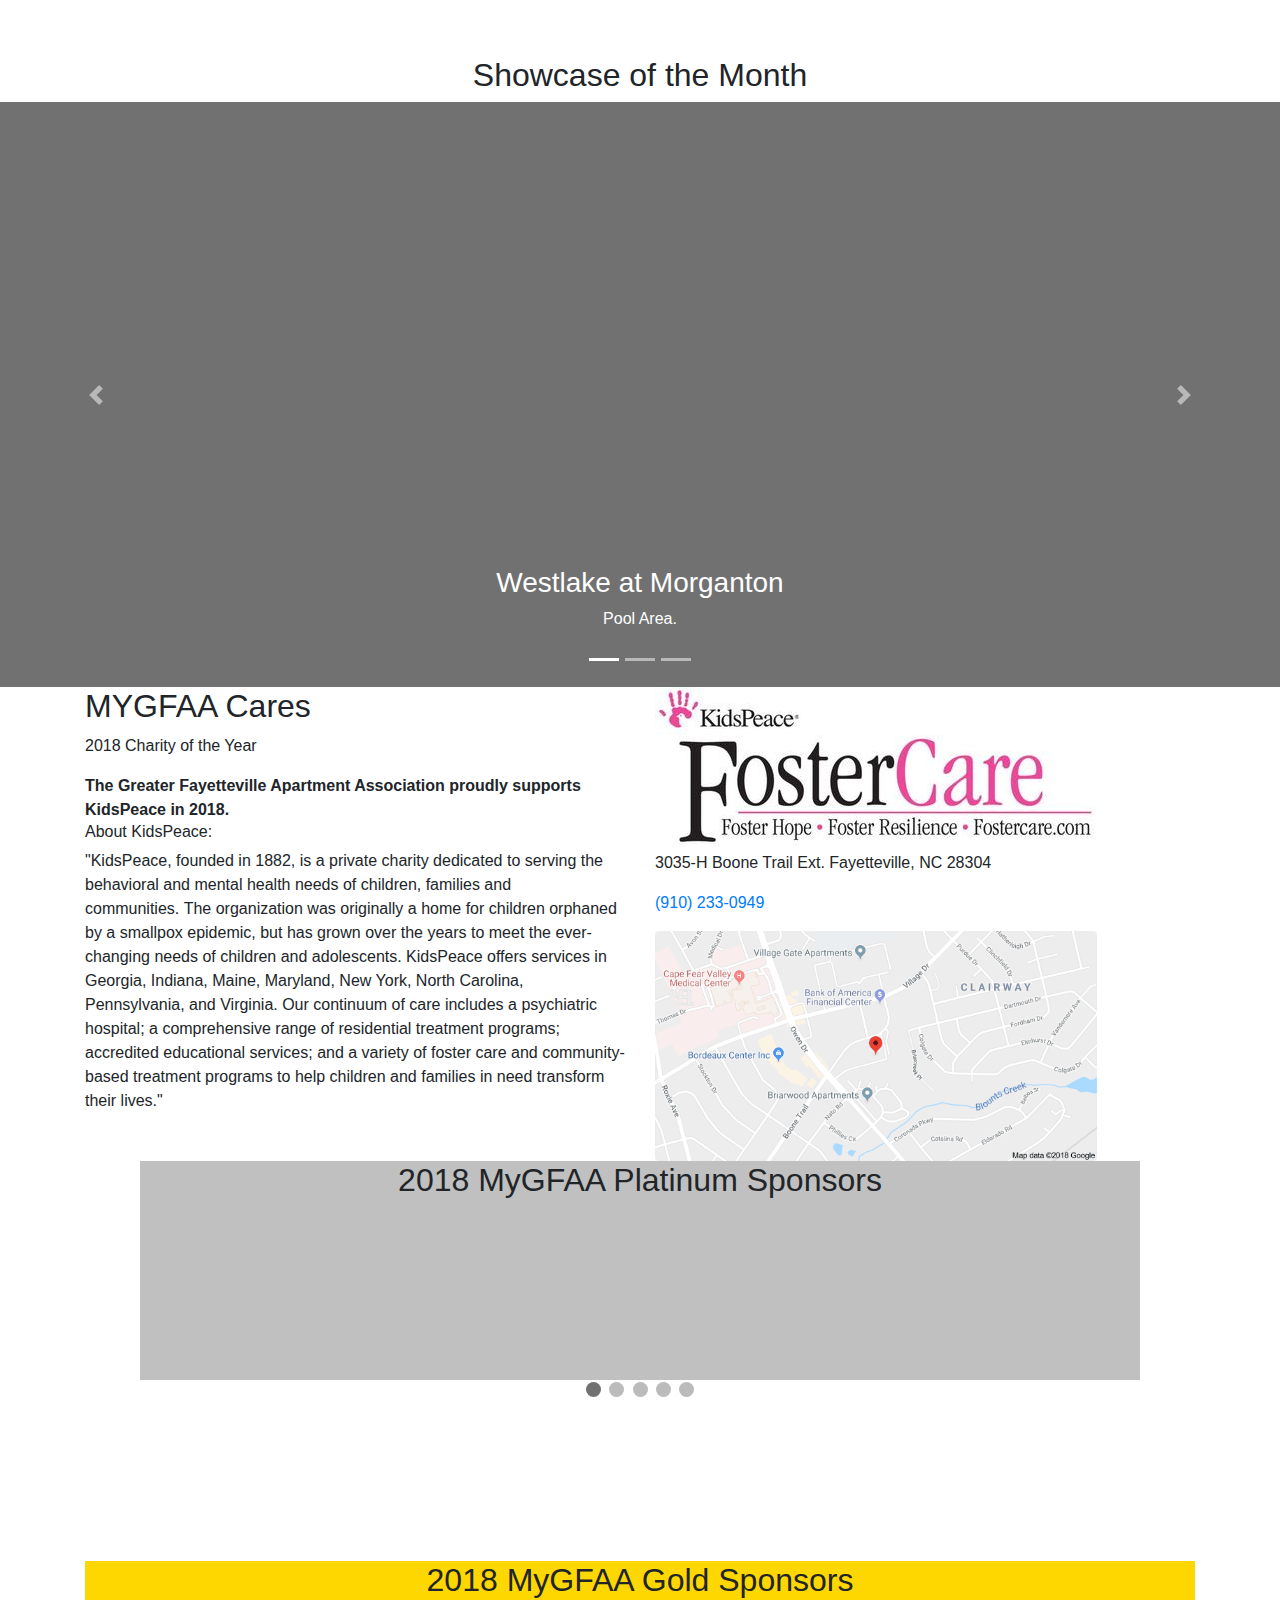
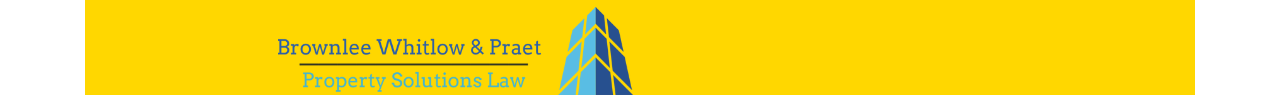
==== commit e4f0ddb3: "update an added Resources jh" ====
--- a/index.html
+++ b/index.html
@@ -164,9 +164,9 @@
   </div>
   </div>
   <!-- Sponsor Section -->
-  <div id="platinum">
+  
   <div class="slideshow-container">
-   
+   <div id="platinum">
    <h2><center>2018 MyGFAA Platinum Sponsors</center></h2>
     <!-- Indicators-->
 		<div class="mySlides fade">
@@ -232,8 +232,9 @@
    </div>
 
 
-  <div id="gold">
+  
    <div class="container">
+   <div id="gold">
    <h2><center>2018 MyGFAA Gold Sponsors</center></h2>
 	<div class="col-lg-8">
 		
